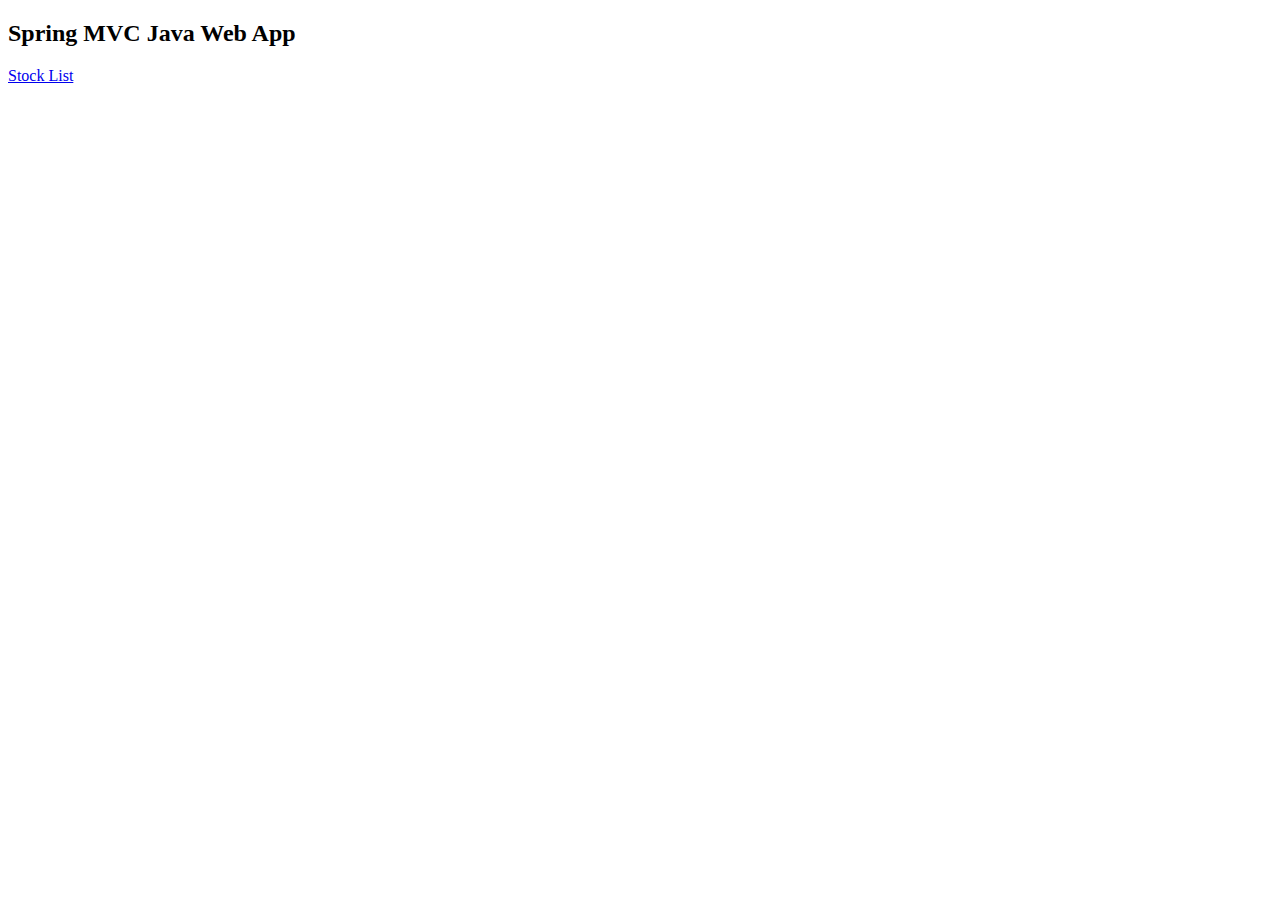
==== LabProj/src/main/resources/static/index.html @ cd6365a2 "first commit" ====
<!DOCTYPE HTML>
<html>
    <head>
        <title>Spring MVC Java Web App</title>
    </head>
    <body>
        <h2>Spring MVC Java Web App</h2>
        <p><a href="/stocks">Stock List</a></p>
    </body>
</html>
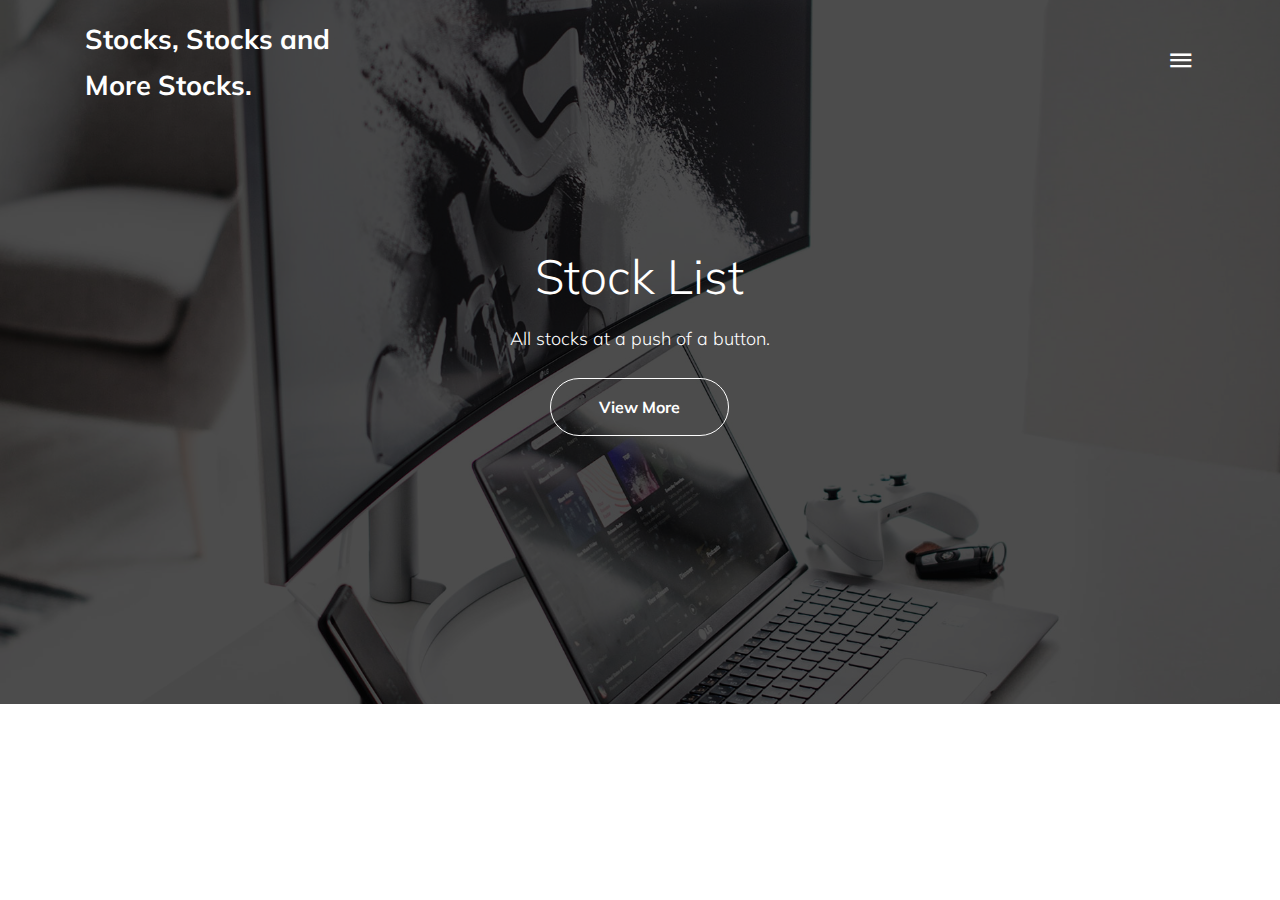
==== commit cc55b3f1: "added front end elements" ====
--- a/LabProj/src/main/resources/static/index.html
+++ b/LabProj/src/main/resources/static/index.html
@@ -1,10 +1,77 @@
 <!DOCTYPE HTML>
 <html>
     <head>
-        <title>Spring MVC Java Web App</title>
-    </head>
-    <body>
-        <h2>Spring MVC Java Web App</h2>
-        <p><a href="/stocks">Stock List</a></p>
+    <meta charset="utf-8">
+    <meta name="viewport" content="width=device-width, initial-scale=1, shrink-to-fit=no">
+
+    <link href="https://fonts.googleapis.com/css?family=Muli:400,700" rel="stylesheet">
+
+    <link rel="stylesheet" href="fonts/icomoon/style.css">
+
+    <link rel="stylesheet" href="css/bootstrap.min.css">
+    <link rel="stylesheet" href="css/bootstrap-datepicker.css">
+    <link rel="stylesheet" href="css/jquery.fancybox.min.css">
+    <link rel="stylesheet" href="css/owl.carousel.min.css">
+    <link rel="stylesheet" href="css/owl.theme.default.min.css">
+    <link rel="stylesheet" href="fonts/flaticon/font/flaticon.css">
+    <link rel="stylesheet" href="css/aos.css">
+
+    <!-- MAIN CSS -->
+    <link rel="stylesheet" href="css/style.css">
+
+  </head>
+
+  <body data-spy="scroll" data-target=".site-navbar-target" data-offset="300">
+
+    
+    <div class="site-wrap" id="home-section">
+
+      <div class="site-mobile-menu site-navbar-target">
+        <div class="site-mobile-menu-header">
+          <div class="site-mobile-menu-close mt-3">
+            <span class="icon-close2 js-menu-toggle"></span>
+          </div>
+        </div>
+        <div class="site-mobile-menu-body"></div>
+      </div>
+
+
+
+      <header class="site-navbar site-navbar-target" role="banner">
+
+        <div class="container">
+          <div class="row align-items-center position-relative">
+
+            <div class="col-3 ">
+              <div class="site-logo">
+                <a href="index.html" class="font-weight-bold">Stocks, Stocks and More Stocks.</a>
+              </div>
+            </div>
+
+            <div class="col-9  text-right">
+              
+
+              <span class="d-inline-block d-lg-block"><a href="#" class="text-white site-menu-toggle js-menu-toggle py-5 text-white"><span class="icon-menu h3 text-white"></span></a></span>
+
+            </div>
+            
+          </div>
+        </div>
+
+      </header>
+
+    <div class="ftco-blocks-cover-1">
+      <div class="site-section-cover overlay" style="background-image: url('images/hero_1.jpg')">
+        <div class="container">
+          <div class="row align-items-center justify-content-center">
+            <div class="col-md-7 text-center">
+              <h1 class="mb-4 text-white">Stock List</h1>
+              <p class="mb-4">All stocks at a push of a button.</p>
+              <p><a href="/stocks" class="btn btn-primary btn-outline-white py-3 px-5">View More</a></p>
+            </div>
+          </div>
+        </div>
+      </div>
+    </div>
     </body>
 </html>--- a/LabProj/src/main/resources/static/fonts/icomoon/style.css
+++ b/LabProj/src/main/resources/static/fonts/icomoon/style.css
@@ -0,0 +1,4919 @@
+@font-face {
+  font-family: 'icomoon';
+  src:  url('fonts/icomoon.eot?10si43');
+  src:  url('fonts/icomoon.eot?10si43#iefix') format('embedded-opentype'),
+    url('fonts/icomoon.ttf?10si43') format('truetype'),
+    url('fonts/icomoon.woff?10si43') format('woff'),
+    url('fonts/icomoon.svg?10si43#icomoon') format('svg');
+  font-weight: normal;
+  font-style: normal;
+}
+
+[class^="icon-"], [class*=" icon-"] {
+  /* use !important to prevent issues with browser extensions that change fonts */
+  font-family: 'icomoon' !important;
+  speak: none;
+  font-style: normal;
+  font-weight: normal;
+  font-variant: normal;
+  text-transform: none;
+  line-height: 1;
+
+  /* Better Font Rendering =========== */
+  -webkit-font-smoothing: antialiased;
+  -moz-osx-font-smoothing: grayscale;
+}
+
+.icon-asterisk:before {
+  content: "\f069";
+}
+.icon-plus:before {
+  content: "\f067";
+}
+.icon-question:before {
+  content: "\f128";
+}
+.icon-minus:before {
+  content: "\f068";
+}
+.icon-glass:before {
+  content: "\f000";
+}
+.icon-music:before {
+  content: "\f001";
+}
+.icon-search:before {
+  content: "\f002";
+}
+.icon-envelope-o:before {
+  content: "\f003";
+}
+.icon-heart:before {
+  content: "\f004";
+}
+.icon-star:before {
+  content: "\f005";
+}
+.icon-star-o:before {
+  content: "\f006";
+}
+.icon-user:before {
+  content: "\f007";
+}
+.icon-film:before {
+  content: "\f008";
+}
+.icon-th-large:before {
+  content: "\f009";
+}
+.icon-th:before {
+  content: "\f00a";
+}
+.icon-th-list:before {
+  content: "\f00b";
+}
+.icon-check:before {
+  content: "\f00c";
+}
+.icon-close:before {
+  content: "\f00d";
+}
+.icon-remove:before {
+  content: "\f00d";
+}
+.icon-times:before {
+  content: "\f00d";
+}
+.icon-search-plus:before {
+  content: "\f00e";
+}
+.icon-search-minus:before {
+  content: "\f010";
+}
+.icon-power-off:before {
+  content: "\f011";
+}
+.icon-signal:before {
+  content: "\f012";
+}
+.icon-cog:before {
+  content: "\f013";
+}
+.icon-gear:before {
+  content: "\f013";
+}
+.icon-trash-o:before {
+  content: "\f014";
+}
+.icon-home:before {
+  content: "\f015";
+}
+.icon-file-o:before {
+  content: "\f016";
+}
+.icon-clock-o:before {
+  content: "\f017";
+}
+.icon-road:before {
+  content: "\f018";
+}
+.icon-download:before {
+  content: "\f019";
+}
+.icon-arrow-circle-o-down:before {
+  content: "\f01a";
+}
+.icon-arrow-circle-o-up:before {
+  content: "\f01b";
+}
+.icon-inbox:before {
+  content: "\f01c";
+}
+.icon-play-circle-o:before {
+  content: "\f01d";
+}
+.icon-repeat:before {
+  content: "\f01e";
+}
+.icon-rotate-right:before {
+  content: "\f01e";
+}
+.icon-refresh:before {
+  content: "\f021";
+}
+.icon-list-alt:before {
+  content: "\f022";
+}
+.icon-lock:before {
+  content: "\f023";
+}
+.icon-flag:before {
+  content: "\f024";
+}
+.icon-headphones:before {
+  content: "\f025";
+}
+.icon-volume-off:before {
+  content: "\f026";
+}
+.icon-volume-down:before {
+  content: "\f027";
+}
+.icon-volume-up:before {
+  content: "\f028";
+}
+.icon-qrcode:before {
+  content: "\f029";
+}
+.icon-barcode:before {
+  content: "\f02a";
+}
+.icon-tag:before {
+  content: "\f02b";
+}
+.icon-tags:before {
+  content: "\f02c";
+}
+.icon-book:before {
+  content: "\f02d";
+}
+.icon-bookmark:before {
+  content: "\f02e";
+}
+.icon-print:before {
+  content: "\f02f";
+}
+.icon-camera:before {
+  content: "\f030";
+}
+.icon-font:before {
+  content: "\f031";
+}
+.icon-bold:before {
+  content: "\f032";
+}
+.icon-italic:before {
+  content: "\f033";
+}
+.icon-text-height:before {
+  content: "\f034";
+}
+.icon-text-width:before {
+  content: "\f035";
+}
+.icon-align-left:before {
+  content: "\f036";
+}
+.icon-align-center:before {
+  content: "\f037";
+}
+.icon-align-right:before {
+  content: "\f038";
+}
+.icon-align-justify:before {
+  content: "\f039";
+}
+.icon-list:before {
+  content: "\f03a";
+}
+.icon-dedent:before {
+  content: "\f03b";
+}
+.icon-outdent:before {
+  content: "\f03b";
+}
+.icon-indent:before {
+  content: "\f03c";
+}
+.icon-video-camera:before {
+  content: "\f03d";
+}
+.icon-image:before {
+  content: "\f03e";
+}
+.icon-photo:before {
+  content: "\f03e";
+}
+.icon-picture-o:before {
+  content: "\f03e";
+}
+.icon-pencil:before {
+  content: "\f040";
+}
+.icon-map-marker:before {
+  content: "\f041";
+}
+.icon-adjust:before {
+  content: "\f042";
+}
+.icon-tint:before {
+  content: "\f043";
+}
+.icon-edit:before {
+  content: "\f044";
+}
+.icon-pencil-square-o:before {
+  content: "\f044";
+}
+.icon-share-square-o:before {
+  content: "\f045";
+}
+.icon-check-square-o:before {
+  content: "\f046";
+}
+.icon-arrows:before {
+  content: "\f047";
+}
+.icon-step-backward:before {
+  content: "\f048";
+}
+.icon-fast-backward:before {
+  content: "\f049";
+}
+.icon-backward:before {
+  content: "\f04a";
+}
+.icon-play:before {
+  content: "\f04b";
+}
+.icon-pause:before {
+  content: "\f04c";
+}
+.icon-stop:before {
+  content: "\f04d";
+}
+.icon-forward:before {
+  content: "\f04e";
+}
+.icon-fast-forward:before {
+  content: "\f050";
+}
+.icon-step-forward:before {
+  content: "\f051";
+}
+.icon-eject:before {
+  content: "\f052";
+}
+.icon-chevron-left:before {
+  content: "\f053";
+}
+.icon-chevron-right:before {
+  content: "\f054";
+}
+.icon-plus-circle:before {
+  content: "\f055";
+}
+.icon-minus-circle:before {
+  content: "\f056";
+}
+.icon-times-circle:before {
+  content: "\f057";
+}
+.icon-check-circle:before {
+  content: "\f058";
+}
+.icon-question-circle:before {
+  content: "\f059";
+}
+.icon-info-circle:before {
+  content: "\f05a";
+}
+.icon-crosshairs:before {
+  content: "\f05b";
+}
+.icon-times-circle-o:before {
+  content: "\f05c";
+}
+.icon-check-circle-o:before {
+  content: "\f05d";
+}
+.icon-ban:before {
+  content: "\f05e";
+}
+.icon-arrow-left:before {
+  content: "\f060";
+}
+.icon-arrow-right:before {
+  content: "\f061";
+}
+.icon-arrow-up:before {
+  content: "\f062";
+}
+.icon-arrow-down:before {
+  content: "\f063";
+}
+.icon-mail-forward:before {
+  content: "\f064";
+}
+.icon-share:before {
+  content: "\f064";
+}
+.icon-expand:before {
+  content: "\f065";
+}
+.icon-compress:before {
+  content: "\f066";
+}
+.icon-exclamation-circle:before {
+  content: "\f06a";
+}
+.icon-gift:before {
+  content: "\f06b";
+}
+.icon-leaf:before {
+  content: "\f06c";
+}
+.icon-fire:before {
+  content: "\f06d";
+}
+.icon-eye:before {
+  content: "\f06e";
+}
+.icon-eye-slash:before {
+  content: "\f070";
+}
+.icon-exclamation-triangle:before {
+  content: "\f071";
+}
+.icon-warning:before {
+  content: "\f071";
+}
+.icon-plane:before {
+  content: "\f072";
+}
+.icon-calendar:before {
+  content: "\f073";
+}
+.icon-random:before {
+  content: "\f074";
+}
+.icon-comment:before {
+  content: "\f075";
+}
+.icon-magnet:before {
+  content: "\f076";
+}
+.icon-chevron-up:before {
+  content: "\f077";
+}
+.icon-chevron-down:before {
+  content: "\f078";
+}
+.icon-retweet:before {
+  content: "\f079";
+}
+.icon-shopping-cart:before {
+  content: "\f07a";
+}
+.icon-folder:before {
+  content: "\f07b";
+}
+.icon-folder-open:before {
+  content: "\f07c";
+}
+.icon-arrows-v:before {
+  content: "\f07d";
+}
+.icon-arrows-h:before {
+  content: "\f07e";
+}
+.icon-bar-chart:before {
+  content: "\f080";
+}
+.icon-bar-chart-o:before {
+  content: "\f080";
+}
+.icon-twitter-square:before {
+  content: "\f081";
+}
+.icon-facebook-square:before {
+  content: "\f082";
+}
+.icon-camera-retro:before {
+  content: "\f083";
+}
+.icon-key:before {
+  content: "\f084";
+}
+.icon-cogs:before {
+  content: "\f085";
+}
+.icon-gears:before {
+  content: "\f085";
+}
+.icon-comments:before {
+  content: "\f086";
+}
+.icon-thumbs-o-up:before {
+  content: "\f087";
+}
+.icon-thumbs-o-down:before {
+  content: "\f088";
+}
+.icon-star-half:before {
+  content: "\f089";
+}
+.icon-heart-o:before {
+  content: "\f08a";
+}
+.icon-sign-out:before {
+  content: "\f08b";
+}
+.icon-linkedin-square:before {
+  content: "\f08c";
+}
+.icon-thumb-tack:before {
+  content: "\f08d";
+}
+.icon-external-link:before {
+  content: "\f08e";
+}
+.icon-sign-in:before {
+  content: "\f090";
+}
+.icon-trophy:before {
+  content: "\f091";
+}
+.icon-github-square:before {
+  content: "\f092";
+}
+.icon-upload:before {
+  content: "\f093";
+}
+.icon-lemon-o:before {
+  content: "\f094";
+}
+.icon-phone:before {
+  content: "\f095";
+}
+.icon-square-o:before {
+  content: "\f096";
+}
+.icon-bookmark-o:before {
+  content: "\f097";
+}
+.icon-phone-square:before {
+  content: "\f098";
+}
+.icon-twitter:before {
+  content: "\f099";
+}
+.icon-facebook:before {
+  content: "\f09a";
+}
+.icon-facebook-f:before {
+  content: "\f09a";
+}
+.icon-github:before {
+  content: "\f09b";
+}
+.icon-unlock:before {
+  content: "\f09c";
+}
+.icon-credit-card:before {
+  content: "\f09d";
+}
+.icon-feed:before {
+  content: "\f09e";
+}
+.icon-rss:before {
+  content: "\f09e";
+}
+.icon-hdd-o:before {
+  content: "\f0a0";
+}
+.icon-bullhorn:before {
+  content: "\f0a1";
+}
+.icon-bell-o:before {
+  content: "\f0a2";
+}
+.icon-certificate:before {
+  content: "\f0a3";
+}
+.icon-hand-o-right:before {
+  content: "\f0a4";
+}
+.icon-hand-o-left:before {
+  content: "\f0a5";
+}
+.icon-hand-o-up:before {
+  content: "\f0a6";
+}
+.icon-hand-o-down:before {
+  content: "\f0a7";
+}
+.icon-arrow-circle-left:before {
+  content: "\f0a8";
+}
+.icon-arrow-circle-right:before {
+  content: "\f0a9";
+}
+.icon-arrow-circle-up:before {
+  content: "\f0aa";
+}
+.icon-arrow-circle-down:before {
+  content: "\f0ab";
+}
+.icon-globe:before {
+  content: "\f0ac";
+}
+.icon-wrench:before {
+  content: "\f0ad";
+}
+.icon-tasks:before {
+  content: "\f0ae";
+}
+.icon-filter:before {
+  content: "\f0b0";
+}
+.icon-briefcase:before {
+  content: "\f0b1";
+}
+.icon-arrows-alt:before {
+  content: "\f0b2";
+}
+.icon-group:before {
+  content: "\f0c0";
+}
+.icon-users:before {
+  content: "\f0c0";
+}
+.icon-chain:before {
+  content: "\f0c1";
+}
+.icon-link:before {
+  content: "\f0c1";
+}
+.icon-cloud:before {
+  content: "\f0c2";
+}
+.icon-flask:before {
+  content: "\f0c3";
+}
+.icon-cut:before {
+  content: "\f0c4";
+}
+.icon-scissors:before {
+  content: "\f0c4";
+}
+.icon-copy:before {
+  content: "\f0c5";
+}
+.icon-files-o:before {
+  content: "\f0c5";
+}
+.icon-paperclip:before {
+  content: "\f0c6";
+}
+.icon-floppy-o:before {
+  content: "\f0c7";
+}
+.icon-save:before {
+  content: "\f0c7";
+}
+.icon-square:before {
+  content: "\f0c8";
+}
+.icon-bars:before {
+  content: "\f0c9";
+}
+.icon-navicon:before {
+  content: "\f0c9";
+}
+.icon-reorder:before {
+  content: "\f0c9";
+}
+.icon-list-ul:before {
+  content: "\f0ca";
+}
+.icon-list-ol:before {
+  content: "\f0cb";
+}
+.icon-strikethrough:before {
+  content: "\f0cc";
+}
+.icon-underline:before {
+  content: "\f0cd";
+}
+.icon-table:before {
+  content: "\f0ce";
+}
+.icon-magic:before {
+  content: "\f0d0";
+}
+.icon-truck:before {
+  content: "\f0d1";
+}
+.icon-pinterest:before {
+  content: "\f0d2";
+}
+.icon-pinterest-square:before {
+  content: "\f0d3";
+}
+.icon-google-plus-square:before {
+  content: "\f0d4";
+}
+.icon-google-plus:before {
+  content: "\f0d5";
+}
+.icon-money:before {
+  content: "\f0d6";
+}
+.icon-caret-down:before {
+  content: "\f0d7";
+}
+.icon-caret-up:before {
+  content: "\f0d8";
+}
+.icon-caret-left:before {
+  content: "\f0d9";
+}
+.icon-caret-right:before {
+  content: "\f0da";
+}
+.icon-columns:before {
+  content: "\f0db";
+}
+.icon-sort:before {
+  content: "\f0dc";
+}
+.icon-unsorted:before {
+  content: "\f0dc";
+}
+.icon-sort-desc:before {
+  content: "\f0dd";
+}
+.icon-sort-down:before {
+  content: "\f0dd";
+}
+.icon-sort-asc:before {
+  content: "\f0de";
+}
+.icon-sort-up:before {
+  content: "\f0de";
+}
+.icon-envelope:before {
+  content: "\f0e0";
+}
+.icon-linkedin:before {
+  content: "\f0e1";
+}
+.icon-rotate-left:before {
+  content: "\f0e2";
+}
+.icon-undo:before {
+  content: "\f0e2";
+}
+.icon-gavel:before {
+  content: "\f0e3";
+}
+.icon-legal:before {
+  content: "\f0e3";
+}
+.icon-dashboard:before {
+  content: "\f0e4";
+}
+.icon-tachometer:before {
+  content: "\f0e4";
+}
+.icon-comment-o:before {
+  content: "\f0e5";
+}
+.icon-comments-o:before {
+  content: "\f0e6";
+}
+.icon-bolt:before {
+  content: "\f0e7";
+}
+.icon-flash:before {
+  content: "\f0e7";
+}
+.icon-sitemap:before {
+  content: "\f0e8";
+}
+.icon-umbrella:before {
+  content: "\f0e9";
+}
+.icon-clipboard:before {
+  content: "\f0ea";
+}
+.icon-paste:before {
+  content: "\f0ea";
+}
+.icon-lightbulb-o:before {
+  content: "\f0eb";
+}
+.icon-exchange:before {
+  content: "\f0ec";
+}
+.icon-cloud-download:before {
+  content: "\f0ed";
+}
+.icon-cloud-upload:before {
+  content: "\f0ee";
+}
+.icon-user-md:before {
+  content: "\f0f0";
+}
+.icon-stethoscope:before {
+  content: "\f0f1";
+}
+.icon-suitcase:before {
+  content: "\f0f2";
+}
+.icon-bell:before {
+  content: "\f0f3";
+}
+.icon-coffee:before {
+  content: "\f0f4";
+}
+.icon-cutlery:before {
+  content: "\f0f5";
+}
+.icon-file-text-o:before {
+  content: "\f0f6";
+}
+.icon-building-o:before {
+  content: "\f0f7";
+}
+.icon-hospital-o:before {
+  content: "\f0f8";
+}
+.icon-ambulance:before {
+  content: "\f0f9";
+}
+.icon-medkit:before {
+  content: "\f0fa";
+}
+.icon-fighter-jet:before {
+  content: "\f0fb";
+}
+.icon-beer:before {
+  content: "\f0fc";
+}
+.icon-h-square:before {
+  content: "\f0fd";
+}
+.icon-plus-square:before {
+  content: "\f0fe";
+}
+.icon-angle-double-left:before {
+  content: "\f100";
+}
+.icon-angle-double-right:before {
+  content: "\f101";
+}
+.icon-angle-double-up:before {
+  content: "\f102";
+}
+.icon-angle-double-down:before {
+  content: "\f103";
+}
+.icon-angle-left:before {
+  content: "\f104";
+}
+.icon-angle-right:before {
+  content: "\f105";
+}
+.icon-angle-up:before {
+  content: "\f106";
+}
+.icon-angle-down:before {
+  content: "\f107";
+}
+.icon-desktop:before {
+  content: "\f108";
+}
+.icon-laptop:before {
+  content: "\f109";
+}
+.icon-tablet:before {
+  content: "\f10a";
+}
+.icon-mobile:before {
+  content: "\f10b";
+}
+.icon-mobile-phone:before {
+  content: "\f10b";
+}
+.icon-circle-o:before {
+  content: "\f10c";
+}
+.icon-quote-left:before {
+  content: "\f10d";
+}
+.icon-quote-right:before {
+  content: "\f10e";
+}
+.icon-spinner:before {
+  content: "\f110";
+}
+.icon-circle:before {
+  content: "\f111";
+}
+.icon-mail-reply:before {
+  content: "\f112";
+}
+.icon-reply:before {
+  content: "\f112";
+}
+.icon-github-alt:before {
+  content: "\f113";
+}
+.icon-folder-o:before {
+  content: "\f114";
+}
+.icon-folder-open-o:before {
+  content: "\f115";
+}
+.icon-smile-o:before {
+  content: "\f118";
+}
+.icon-frown-o:before {
+  content: "\f119";
+}
+.icon-meh-o:before {
+  content: "\f11a";
+}
+.icon-gamepad:before {
+  content: "\f11b";
+}
+.icon-keyboard-o:before {
+  content: "\f11c";
+}
+.icon-flag-o:before {
+  content: "\f11d";
+}
+.icon-flag-checkered:before {
+  content: "\f11e";
+}
+.icon-terminal:before {
+  content: "\f120";
+}
+.icon-code:before {
+  content: "\f121";
+}
+.icon-mail-reply-all:before {
+  content: "\f122";
+}
+.icon-reply-all:before {
+  content: "\f122";
+}
+.icon-star-half-empty:before {
+  content: "\f123";
+}
+.icon-star-half-full:before {
+  content: "\f123";
+}
+.icon-star-half-o:before {
+  content: "\f123";
+}
+.icon-location-arrow:before {
+  content: "\f124";
+}
+.icon-crop:before {
+  content: "\f125";
+}
+.icon-code-fork:before {
+  content: "\f126";
+}
+.icon-chain-broken:before {
+  content: "\f127";
+}
+.icon-unlink:before {
+  content: "\f127";
+}
+.icon-info:before {
+  content: "\f129";
+}
+.icon-exclamation:before {
+  content: "\f12a";
+}
+.icon-superscript:before {
+  content: "\f12b";
+}
+.icon-subscript:before {
+  content: "\f12c";
+}
+.icon-eraser:before {
+  content: "\f12d";
+}
+.icon-puzzle-piece:before {
+  content: "\f12e";
+}
+.icon-microphone:before {
+  content: "\f130";
+}
+.icon-microphone-slash:before {
+  content: "\f131";
+}
+.icon-shield:before {
+  content: "\f132";
+}
+.icon-calendar-o:before {
+  content: "\f133";
+}
+.icon-fire-extinguisher:before {
+  content: "\f134";
+}
+.icon-rocket:before {
+  content: "\f135";
+}
+.icon-maxcdn:before {
+  content: "\f136";
+}
+.icon-chevron-circle-left:before {
+  content: "\f137";
+}
+.icon-chevron-circle-right:before {
+  content: "\f138";
+}
+.icon-chevron-circle-up:before {
+  content: "\f139";
+}
+.icon-chevron-circle-down:before {
+  content: "\f13a";
+}
+.icon-html5:before {
+  content: "\f13b";
+}
+.icon-css3:before {
+  content: "\f13c";
+}
+.icon-anchor:before {
+  content: "\f13d";
+}
+.icon-unlock-alt:before {
+  content: "\f13e";
+}
+.icon-bullseye:before {
+  content: "\f140";
+}
+.icon-ellipsis-h:before {
+  content: "\f141";
+}
+.icon-ellipsis-v:before {
+  content: "\f142";
+}
+.icon-rss-square:before {
+  content: "\f143";
+}
+.icon-play-circle:before {
+  content: "\f144";
+}
+.icon-ticket:before {
+  content: "\f145";
+}
+.icon-minus-square:before {
+  content: "\f146";
+}
+.icon-minus-square-o:before {
+  content: "\f147";
+}
+.icon-level-up:before {
+  content: "\f148";
+}
+.icon-level-down:before {
+  content: "\f149";
+}
+.icon-check-square:before {
+  content: "\f14a";
+}
+.icon-pencil-square:before {
+  content: "\f14b";
+}
+.icon-external-link-square:before {
+  content: "\f14c";
+}
+.icon-share-square:before {
+  content: "\f14d";
+}
+.icon-compass:before {
+  content: "\f14e";
+}
+.icon-caret-square-o-down:before {
+  content: "\f150";
+}
+.icon-toggle-down:before {
+  content: "\f150";
+}
+.icon-caret-square-o-up:before {
+  content: "\f151";
+}
+.icon-toggle-up:before {
+  content: "\f151";
+}
+.icon-caret-square-o-right:before {
+  content: "\f152";
+}
+.icon-toggle-right:before {
+  content: "\f152";
+}
+.icon-eur:before {
+  content: "\f153";
+}
+.icon-euro:before {
+  content: "\f153";
+}
+.icon-gbp:before {
+  content: "\f154";
+}
+.icon-dollar:before {
+  content: "\f155";
+}
+.icon-usd:before {
+  content: "\f155";
+}
+.icon-inr:before {
+  content: "\f156";
+}
+.icon-rupee:before {
+  content: "\f156";
+}
+.icon-cny:before {
+  content: "\f157";
+}
+.icon-jpy:before {
+  content: "\f157";
+}
+.icon-rmb:before {
+  content: "\f157";
+}
+.icon-yen:before {
+  content: "\f157";
+}
+.icon-rouble:before {
+  content: "\f158";
+}
+.icon-rub:before {
+  content: "\f158";
+}
+.icon-ruble:before {
+  content: "\f158";
+}
+.icon-krw:before {
+  content: "\f159";
+}
+.icon-won:before {
+  content: "\f159";
+}
+.icon-bitcoin:before {
+  content: "\f15a";
+}
+.icon-btc:before {
+  content: "\f15a";
+}
+.icon-file:before {
+  content: "\f15b";
+}
+.icon-file-text:before {
+  content: "\f15c";
+}
+.icon-sort-alpha-asc:before {
+  content: "\f15d";
+}
+.icon-sort-alpha-desc:before {
+  content: "\f15e";
+}
+.icon-sort-amount-asc:before {
+  content: "\f160";
+}
+.icon-sort-amount-desc:before {
+  content: "\f161";
+}
+.icon-sort-numeric-asc:before {
+  content: "\f162";
+}
+.icon-sort-numeric-desc:before {
+  content: "\f163";
+}
+.icon-thumbs-up:before {
+  content: "\f164";
+}
+.icon-thumbs-down:before {
+  content: "\f165";
+}
+.icon-youtube-square:before {
+  content: "\f166";
+}
+.icon-youtube:before {
+  content: "\f167";
+}
+.icon-xing:before {
+  content: "\f168";
+}
+.icon-xing-square:before {
+  content: "\f169";
+}
+.icon-youtube-play:before {
+  content: "\f16a";
+}
+.icon-dropbox:before {
+  content: "\f16b";
+}
+.icon-stack-overflow:before {
+  content: "\f16c";
+}
+.icon-instagram:before {
+  content: "\f16d";
+}
+.icon-flickr:before {
+  content: "\f16e";
+}
+.icon-adn:before {
+  content: "\f170";
+}
+.icon-bitbucket:before {
+  content: "\f171";
+}
+.icon-bitbucket-square:before {
+  content: "\f172";
+}
+.icon-tumblr:before {
+  content: "\f173";
+}
+.icon-tumblr-square:before {
+  content: "\f174";
+}
+.icon-long-arrow-down:before {
+  content: "\f175";
+}
+.icon-long-arrow-up:before {
+  content: "\f176";
+}
+.icon-long-arrow-left:before {
+  content: "\f177";
+}
+.icon-long-arrow-right:before {
+  content: "\f178";
+}
+.icon-apple:before {
+  content: "\f179";
+}
+.icon-windows:before {
+  content: "\f17a";
+}
+.icon-android:before {
+  content: "\f17b";
+}
+.icon-linux:before {
+  content: "\f17c";
+}
+.icon-dribbble:before {
+  content: "\f17d";
+}
+.icon-skype:before {
+  content: "\f17e";
+}
+.icon-foursquare:before {
+  content: "\f180";
+}
+.icon-trello:before {
+  content: "\f181";
+}
+.icon-female:before {
+  content: "\f182";
+}
+.icon-male:before {
+  content: "\f183";
+}
+.icon-gittip:before {
+  content: "\f184";
+}
+.icon-gratipay:before {
+  content: "\f184";
+}
+.icon-sun-o:before {
+  content: "\f185";
+}
+.icon-moon-o:before {
+  content: "\f186";
+}
+.icon-archive:before {
+  content: "\f187";
+}
+.icon-bug:before {
+  content: "\f188";
+}
+.icon-vk:before {
+  content: "\f189";
+}
+.icon-weibo:before {
+  content: "\f18a";
+}
+.icon-renren:before {
+  content: "\f18b";
+}
+.icon-pagelines:before {
+  content: "\f18c";
+}
+.icon-stack-exchange:before {
+  content: "\f18d";
+}
+.icon-arrow-circle-o-right:before {
+  content: "\f18e";
+}
+.icon-arrow-circle-o-left:before {
+  content: "\f190";
+}
+.icon-caret-square-o-left:before {
+  content: "\f191";
+}
+.icon-toggle-left:before {
+  content: "\f191";
+}
+.icon-dot-circle-o:before {
+  content: "\f192";
+}
+.icon-wheelchair:before {
+  content: "\f193";
+}
+.icon-vimeo-square:before {
+  content: "\f194";
+}
+.icon-try:before {
+  content: "\f195";
+}
+.icon-turkish-lira:before {
+  content: "\f195";
+}
+.icon-plus-square-o:before {
+  content: "\f196";
+}
+.icon-space-shuttle:before {
+  content: "\f197";
+}
+.icon-slack:before {
+  content: "\f198";
+}
+.icon-envelope-square:before {
+  content: "\f199";
+}
+.icon-wordpress:before {
+  content: "\f19a";
+}
+.icon-openid:before {
+  content: "\f19b";
+}
+.icon-bank:before {
+  content: "\f19c";
+}
+.icon-institution:before {
+  content: "\f19c";
+}
+.icon-university:before {
+  content: "\f19c";
+}
+.icon-graduation-cap:before {
+  content: "\f19d";
+}
+.icon-mortar-board:before {
+  content: "\f19d";
+}
+.icon-yahoo:before {
+  content: "\f19e";
+}
+.icon-google:before {
+  content: "\f1a0";
+}
+.icon-reddit:before {
+  content: "\f1a1";
+}
+.icon-reddit-square:before {
+  content: "\f1a2";
+}
+.icon-stumbleupon-circle:before {
+  content: "\f1a3";
+}
+.icon-stumbleupon:before {
+  content: "\f1a4";
+}
+.icon-delicious:before {
+  content: "\f1a5";
+}
+.icon-digg:before {
+  content: "\f1a6";
+}
+.icon-pied-piper-pp:before {
+  content: "\f1a7";
+}
+.icon-pied-piper-alt:before {
+  content: "\f1a8";
+}
+.icon-drupal:before {
+  content: "\f1a9";
+}
+.icon-joomla:before {
+  content: "\f1aa";
+}
+.icon-language:before {
+  content: "\f1ab";
+}
+.icon-fax:before {
+  content: "\f1ac";
+}
+.icon-building:before {
+  content: "\f1ad";
+}
+.icon-child:before {
+  content: "\f1ae";
+}
+.icon-paw:before {
+  content: "\f1b0";
+}
+.icon-spoon:before {
+  content: "\f1b1";
+}
+.icon-cube:before {
+  content: "\f1b2";
+}
+.icon-cubes:before {
+  content: "\f1b3";
+}
+.icon-behance:before {
+  content: "\f1b4";
+}
+.icon-behance-square:before {
+  content: "\f1b5";
+}
+.icon-steam:before {
+  content: "\f1b6";
+}
+.icon-steam-square:before {
+  content: "\f1b7";
+}
+.icon-recycle:before {
+  content: "\f1b8";
+}
+.icon-automobile:before {
+  content: "\f1b9";
+}
+.icon-car:before {
+  content: "\f1b9";
+}
+.icon-cab:before {
+  content: "\f1ba";
+}
+.icon-taxi:before {
+  content: "\f1ba";
+}
+.icon-tree:before {
+  content: "\f1bb";
+}
+.icon-spotify:before {
+  content: "\f1bc";
+}
+.icon-deviantart:before {
+  content: "\f1bd";
+}
+.icon-soundcloud:before {
+  content: "\f1be";
+}
+.icon-database:before {
+  content: "\f1c0";
+}
+.icon-file-pdf-o:before {
+  content: "\f1c1";
+}
+.icon-file-word-o:before {
+  content: "\f1c2";
+}
+.icon-file-excel-o:before {
+  content: "\f1c3";
+}
+.icon-file-powerpoint-o:before {
+  content: "\f1c4";
+}
+.icon-file-image-o:before {
+  content: "\f1c5";
+}
+.icon-file-photo-o:before {
+  content: "\f1c5";
+}
+.icon-file-picture-o:before {
+  content: "\f1c5";
+}
+.icon-file-archive-o:before {
+  content: "\f1c6";
+}
+.icon-file-zip-o:before {
+  content: "\f1c6";
+}
+.icon-file-audio-o:before {
+  content: "\f1c7";
+}
+.icon-file-sound-o:before {
+  content: "\f1c7";
+}
+.icon-file-movie-o:before {
+  content: "\f1c8";
+}
+.icon-file-video-o:before {
+  content: "\f1c8";
+}
+.icon-file-code-o:before {
+  content: "\f1c9";
+}
+.icon-vine:before {
+  content: "\f1ca";
+}
+.icon-codepen:before {
+  content: "\f1cb";
+}
+.icon-jsfiddle:before {
+  content: "\f1cc";
+}
+.icon-life-bouy:before {
+  content: "\f1cd";
+}
+.icon-life-buoy:before {
+  content: "\f1cd";
+}
+.icon-life-ring:before {
+  content: "\f1cd";
+}
+.icon-life-saver:before {
+  content: "\f1cd";
+}
+.icon-support:before {
+  content: "\f1cd";
+}
+.icon-circle-o-notch:before {
+  content: "\f1ce";
+}
+.icon-ra:before {
+  content: "\f1d0";
+}
+.icon-rebel:before {
+  content: "\f1d0";
+}
+.icon-resistance:before {
+  content: "\f1d0";
+}
+.icon-empire:before {
+  content: "\f1d1";
+}
+.icon-ge:before {
+  content: "\f1d1";
+}
+.icon-git-square:before {
+  content: "\f1d2";
+}
+.icon-git:before {
+  content: "\f1d3";
+}
+.icon-hacker-news:before {
+  content: "\f1d4";
+}
+.icon-y-combinator-square:before {
+  content: "\f1d4";
+}
+.icon-yc-square:before {
+  content: "\f1d4";
+}
+.icon-tencent-weibo:before {
+  content: "\f1d5";
+}
+.icon-qq:before {
+  content: "\f1d6";
+}
+.icon-wechat:before {
+  content: "\f1d7";
+}
+.icon-weixin:before {
+  content: "\f1d7";
+}
+.icon-paper-plane:before {
+  content: "\f1d8";
+}
+.icon-send:before {
+  content: "\f1d8";
+}
+.icon-paper-plane-o:before {
+  content: "\f1d9";
+}
+.icon-send-o:before {
+  content: "\f1d9";
+}
+.icon-history:before {
+  content: "\f1da";
+}
+.icon-circle-thin:before {
+  content: "\f1db";
+}
+.icon-header:before {
+  content: "\f1dc";
+}
+.icon-paragraph:before {
+  content: "\f1dd";
+}
+.icon-sliders:before {
+  content: "\f1de";
+}
+.icon-share-alt:before {
+  content: "\f1e0";
+}
+.icon-share-alt-square:before {
+  content: "\f1e1";
+}
+.icon-bomb:before {
+  content: "\f1e2";
+}
+.icon-futbol-o:before {
+  content: "\f1e3";
+}
+.icon-soccer-ball-o:before {
+  content: "\f1e3";
+}
+.icon-tty:before {
+  content: "\f1e4";
+}
+.icon-binoculars:before {
+  content: "\f1e5";
+}
+.icon-plug:before {
+  content: "\f1e6";
+}
+.icon-slideshare:before {
+  content: "\f1e7";
+}
+.icon-twitch:before {
+  content: "\f1e8";
+}
+.icon-yelp:before {
+  content: "\f1e9";
+}
+.icon-newspaper-o:before {
+  content: "\f1ea";
+}
+.icon-wifi:before {
+  content: "\f1eb";
+}
+.icon-calculator:before {
+  content: "\f1ec";
+}
+.icon-paypal:before {
+  content: "\f1ed";
+}
+.icon-google-wallet:before {
+  content: "\f1ee";
+}
+.icon-cc-visa:before {
+  content: "\f1f0";
+}
+.icon-cc-mastercard:before {
+  content: "\f1f1";
+}
+.icon-cc-discover:before {
+  content: "\f1f2";
+}
+.icon-cc-amex:before {
+  content: "\f1f3";
+}
+.icon-cc-paypal:before {
+  content: "\f1f4";
+}
+.icon-cc-stripe:before {
+  content: "\f1f5";
+}
+.icon-bell-slash:before {
+  content: "\f1f6";
+}
+.icon-bell-slash-o:before {
+  content: "\f1f7";
+}
+.icon-trash:before {
+  content: "\f1f8";
+}
+.icon-copyright:before {
+  content: "\f1f9";
+}
+.icon-at:before {
+  content: "\f1fa";
+}
+.icon-eyedropper:before {
+  content: "\f1fb";
+}
+.icon-paint-brush:before {
+  content: "\f1fc";
+}
+.icon-birthday-cake:before {
+  content: "\f1fd";
+}
+.icon-area-chart:before {
+  content: "\f1fe";
+}
+.icon-pie-chart:before {
+  content: "\f200";
+}
+.icon-line-chart:before {
+  content: "\f201";
+}
+.icon-lastfm:before {
+  content: "\f202";
+}
+.icon-lastfm-square:before {
+  content: "\f203";
+}
+.icon-toggle-off:before {
+  content: "\f204";
+}
+.icon-toggle-on:before {
+  content: "\f205";
+}
+.icon-bicycle:before {
+  content: "\f206";
+}
+.icon-bus:before {
+  content: "\f207";
+}
+.icon-ioxhost:before {
+  content: "\f208";
+}
+.icon-angellist:before {
+  content: "\f209";
+}
+.icon-cc:before {
+  content: "\f20a";
+}
+.icon-ils:before {
+  content: "\f20b";
+}
+.icon-shekel:before {
+  content: "\f20b";
+}
+.icon-sheqel:before {
+  content: "\f20b";
+}
+.icon-meanpath:before {
+  content: "\f20c";
+}
+.icon-buysellads:before {
+  content: "\f20d";
+}
+.icon-connectdevelop:before {
+  content: "\f20e";
+}
+.icon-dashcube:before {
+  content: "\f210";
+}
+.icon-forumbee:before {
+  content: "\f211";
+}
+.icon-leanpub:before {
+  content: "\f212";
+}
+.icon-sellsy:before {
+  content: "\f213";
+}
+.icon-shirtsinbulk:before {
+  content: "\f214";
+}
+.icon-simplybuilt:before {
+  content: "\f215";
+}
+.icon-skyatlas:before {
+  content: "\f216";
+}
+.icon-cart-plus:before {
+  content: "\f217";
+}
+.icon-cart-arrow-down:before {
+  content: "\f218";
+}
+.icon-diamond:before {
+  content: "\f219";
+}
+.icon-ship:before {
+  content: "\f21a";
+}
+.icon-user-secret:before {
+  content: "\f21b";
+}
+.icon-motorcycle:before {
+  content: "\f21c";
+}
+.icon-street-view:before {
+  content: "\f21d";
+}
+.icon-heartbeat:before {
+  content: "\f21e";
+}
+.icon-venus:before {
+  content: "\f221";
+}
+.icon-mars:before {
+  content: "\f222";
+}
+.icon-mercury:before {
+  content: "\f223";
+}
+.icon-intersex:before {
+  content: "\f224";
+}
+.icon-transgender:before {
+  content: "\f224";
+}
+.icon-transgender-alt:before {
+  content: "\f225";
+}
+.icon-venus-double:before {
+  content: "\f226";
+}
+.icon-mars-double:before {
+  content: "\f227";
+}
+.icon-venus-mars:before {
+  content: "\f228";
+}
+.icon-mars-stroke:before {
+  content: "\f229";
+}
+.icon-mars-stroke-v:before {
+  content: "\f22a";
+}
+.icon-mars-stroke-h:before {
+  content: "\f22b";
+}
+.icon-neuter:before {
+  content: "\f22c";
+}
+.icon-genderless:before {
+  content: "\f22d";
+}
+.icon-facebook-official:before {
+  content: "\f230";
+}
+.icon-pinterest-p:before {
+  content: "\f231";
+}
+.icon-whatsapp:before {
+  content: "\f232";
+}
+.icon-server:before {
+  content: "\f233";
+}
+.icon-user-plus:before {
+  content: "\f234";
+}
+.icon-user-times:before {
+  content: "\f235";
+}
+.icon-bed:before {
+  content: "\f236";
+}
+.icon-hotel:before {
+  content: "\f236";
+}
+.icon-viacoin:before {
+  content: "\f237";
+}
+.icon-train:before {
+  content: "\f238";
+}
+.icon-subway:before {
+  content: "\f239";
+}
+.icon-medium:before {
+  content: "\f23a";
+}
+.icon-y-combinator:before {
+  content: "\f23b";
+}
+.icon-yc:before {
+  content: "\f23b";
+}
+.icon-optin-monster:before {
+  content: "\f23c";
+}
+.icon-opencart:before {
+  content: "\f23d";
+}
+.icon-expeditedssl:before {
+  content: "\f23e";
+}
+.icon-battery:before {
+  content: "\f240";
+}
+.icon-battery-4:before {
+  content: "\f240";
+}
+.icon-battery-full:before {
+  content: "\f240";
+}
+.icon-battery-3:before {
+  content: "\f241";
+}
+.icon-battery-three-quarters:before {
+  content: "\f241";
+}
+.icon-battery-2:before {
+  content: "\f242";
+}
+.icon-battery-half:before {
+  content: "\f242";
+}
+.icon-battery-1:before {
+  content: "\f243";
+}
+.icon-battery-quarter:before {
+  content: "\f243";
+}
+.icon-battery-0:before {
+  content: "\f244";
+}
+.icon-battery-empty:before {
+  content: "\f244";
+}
+.icon-mouse-pointer:before {
+  content: "\f245";
+}
+.icon-i-cursor:before {
+  content: "\f246";
+}
+.icon-object-group:before {
+  content: "\f247";
+}
+.icon-object-ungroup:before {
+  content: "\f248";
+}
+.icon-sticky-note:before {
+  content: "\f249";
+}
+.icon-sticky-note-o:before {
+  content: "\f24a";
+}
+.icon-cc-jcb:before {
+  content: "\f24b";
+}
+.icon-cc-diners-club:before {
+  content: "\f24c";
+}
+.icon-clone:before {
+  content: "\f24d";
+}
+.icon-balance-scale:before {
+  content: "\f24e";
+}
+.icon-hourglass-o:before {
+  content: "\f250";
+}
+.icon-hourglass-1:before {
+  content: "\f251";
+}
+.icon-hourglass-start:before {
+  content: "\f251";
+}
+.icon-hourglass-2:before {
+  content: "\f252";
+}
+.icon-hourglass-half:before {
+  content: "\f252";
+}
+.icon-hourglass-3:before {
+  content: "\f253";
+}
+.icon-hourglass-end:before {
+  content: "\f253";
+}
+.icon-hourglass:before {
+  content: "\f254";
+}
+.icon-hand-grab-o:before {
+  content: "\f255";
+}
+.icon-hand-rock-o:before {
+  content: "\f255";
+}
+.icon-hand-paper-o:before {
+  content: "\f256";
+}
+.icon-hand-stop-o:before {
+  content: "\f256";
+}
+.icon-hand-scissors-o:before {
+  content: "\f257";
+}
+.icon-hand-lizard-o:before {
+  content: "\f258";
+}
+.icon-hand-spock-o:before {
+  content: "\f259";
+}
+.icon-hand-pointer-o:before {
+  content: "\f25a";
+}
+.icon-hand-peace-o:before {
+  content: "\f25b";
+}
+.icon-trademark:before {
+  content: "\f25c";
+}
+.icon-registered:before {
+  content: "\f25d";
+}
+.icon-creative-commons:before {
+  content: "\f25e";
+}
+.icon-gg:before {
+  content: "\f260";
+}
+.icon-gg-circle:before {
+  content: "\f261";
+}
+.icon-tripadvisor:before {
+  content: "\f262";
+}
+.icon-odnoklassniki:before {
+  content: "\f263";
+}
+.icon-odnoklassniki-square:before {
+  content: "\f264";
+}
+.icon-get-pocket:before {
+  content: "\f265";
+}
+.icon-wikipedia-w:before {
+  content: "\f266";
+}
+.icon-safari:before {
+  content: "\f267";
+}
+.icon-chrome:before {
+  content: "\f268";
+}
+.icon-firefox:before {
+  content: "\f269";
+}
+.icon-opera:before {
+  content: "\f26a";
+}
+.icon-internet-explorer:before {
+  content: "\f26b";
+}
+.icon-television:before {
+  content: "\f26c";
+}
+.icon-tv:before {
+  content: "\f26c";
+}
+.icon-contao:before {
+  content: "\f26d";
+}
+.icon-500px:before {
+  content: "\f26e";
+}
+.icon-amazon:before {
+  content: "\f270";
+}
+.icon-calendar-plus-o:before {
+  content: "\f271";
+}
+.icon-calendar-minus-o:before {
+  content: "\f272";
+}
+.icon-calendar-times-o:before {
+  content: "\f273";
+}
+.icon-calendar-check-o:before {
+  content: "\f274";
+}
+.icon-industry:before {
+  content: "\f275";
+}
+.icon-map-pin:before {
+  content: "\f276";
+}
+.icon-map-signs:before {
+  content: "\f277";
+}
+.icon-map-o:before {
+  content: "\f278";
+}
+.icon-map:before {
+  content: "\f279";
+}
+.icon-commenting:before {
+  content: "\f27a";
+}
+.icon-commenting-o:before {
+  content: "\f27b";
+}
+.icon-houzz:before {
+  content: "\f27c";
+}
+.icon-vimeo:before {
+  content: "\f27d";
+}
+.icon-black-tie:before {
+  content: "\f27e";
+}
+.icon-fonticons:before {
+  content: "\f280";
+}
+.icon-reddit-alien:before {
+  content: "\f281";
+}
+.icon-edge:before {
+  content: "\f282";
+}
+.icon-credit-card-alt:before {
+  content: "\f283";
+}
+.icon-codiepie:before {
+  content: "\f284";
+}
+.icon-modx:before {
+  content: "\f285";
+}
+.icon-fort-awesome:before {
+  content: "\f286";
+}
+.icon-usb:before {
+  content: "\f287";
+}
+.icon-product-hunt:before {
+  content: "\f288";
+}
+.icon-mixcloud:before {
+  content: "\f289";
+}
+.icon-scribd:before {
+  content: "\f28a";
+}
+.icon-pause-circle:before {
+  content: "\f28b";
+}
+.icon-pause-circle-o:before {
+  content: "\f28c";
+}
+.icon-stop-circle:before {
+  content: "\f28d";
+}
+.icon-stop-circle-o:before {
+  content: "\f28e";
+}
+.icon-shopping-bag:before {
+  content: "\f290";
+}
+.icon-shopping-basket:before {
+  content: "\f291";
+}
+.icon-hashtag:before {
+  content: "\f292";
+}
+.icon-bluetooth:before {
+  content: "\f293";
+}
+.icon-bluetooth-b:before {
+  content: "\f294";
+}
+.icon-percent:before {
+  content: "\f295";
+}
+.icon-gitlab:before {
+  content: "\f296";
+}
+.icon-wpbeginner:before {
+  content: "\f297";
+}
+.icon-wpforms:before {
+  content: "\f298";
+}
+.icon-envira:before {
+  content: "\f299";
+}
+.icon-universal-access:before {
+  content: "\f29a";
+}
+.icon-wheelchair-alt:before {
+  content: "\f29b";
+}
+.icon-question-circle-o:before {
+  content: "\f29c";
+}
+.icon-blind:before {
+  content: "\f29d";
+}
+.icon-audio-description:before {
+  content: "\f29e";
+}
+.icon-volume-control-phone:before {
+  content: "\f2a0";
+}
+.icon-braille:before {
+  content: "\f2a1";
+}
+.icon-assistive-listening-systems:before {
+  content: "\f2a2";
+}
+.icon-american-sign-language-interpreting:before {
+  content: "\f2a3";
+}
+.icon-asl-interpreting:before {
+  content: "\f2a3";
+}
+.icon-deaf:before {
+  content: "\f2a4";
+}
+.icon-deafness:before {
+  content: "\f2a4";
+}
+.icon-hard-of-hearing:before {
+  content: "\f2a4";
+}
+.icon-glide:before {
+  content: "\f2a5";
+}
+.icon-glide-g:before {
+  content: "\f2a6";
+}
+.icon-sign-language:before {
+  content: "\f2a7";
+}
+.icon-signing:before {
+  content: "\f2a7";
+}
+.icon-low-vision:before {
+  content: "\f2a8";
+}
+.icon-viadeo:before {
+  content: "\f2a9";
+}
+.icon-viadeo-square:before {
+  content: "\f2aa";
+}
+.icon-snapchat:before {
+  content: "\f2ab";
+}
+.icon-snapchat-ghost:before {
+  content: "\f2ac";
+}
+.icon-snapchat-square:before {
+  content: "\f2ad";
+}
+.icon-pied-piper:before {
+  content: "\f2ae";
+}
+.icon-first-order:before {
+  content: "\f2b0";
+}
+.icon-yoast:before {
+  content: "\f2b1";
+}
+.icon-themeisle:before {
+  content: "\f2b2";
+}
+.icon-google-plus-circle:before {
+  content: "\f2b3";
+}
+.icon-google-plus-official:before {
+  content: "\f2b3";
+}
+.icon-fa:before {
+  content: "\f2b4";
+}
+.icon-font-awesome:before {
+  content: "\f2b4";
+}
+.icon-handshake-o:before {
+  content: "\f2b5";
+}
+.icon-envelope-open:before {
+  content: "\f2b6";
+}
+.icon-envelope-open-o:before {
+  content: "\f2b7";
+}
+.icon-linode:before {
+  content: "\f2b8";
+}
+.icon-address-book:before {
+  content: "\f2b9";
+}
+.icon-address-book-o:before {
+  content: "\f2ba";
+}
+.icon-address-card:before {
+  content: "\f2bb";
+}
+.icon-vcard:before {
+  content: "\f2bb";
+}
+.icon-address-card-o:before {
+  content: "\f2bc";
+}
+.icon-vcard-o:before {
+  content: "\f2bc";
+}
+.icon-user-circle:before {
+  content: "\f2bd";
+}
+.icon-user-circle-o:before {
+  content: "\f2be";
+}
+.icon-user-o:before {
+  content: "\f2c0";
+}
+.icon-id-badge:before {
+  content: "\f2c1";
+}
+.icon-drivers-license:before {
+  content: "\f2c2";
+}
+.icon-id-card:before {
+  content: "\f2c2";
+}
+.icon-drivers-license-o:before {
+  content: "\f2c3";
+}
+.icon-id-card-o:before {
+  content: "\f2c3";
+}
+.icon-quora:before {
+  content: "\f2c4";
+}
+.icon-free-code-camp:before {
+  content: "\f2c5";
+}
+.icon-telegram:before {
+  content: "\f2c6";
+}
+.icon-thermometer:before {
+  content: "\f2c7";
+}
+.icon-thermometer-4:before {
+  content: "\f2c7";
+}
+.icon-thermometer-full:before {
+  content: "\f2c7";
+}
+.icon-thermometer-3:before {
+  content: "\f2c8";
+}
+.icon-thermometer-three-quarters:before {
+  content: "\f2c8";
+}
+.icon-thermometer-2:before {
+  content: "\f2c9";
+}
+.icon-thermometer-half:before {
+  content: "\f2c9";
+}
+.icon-thermometer-1:before {
+  content: "\f2ca";
+}
+.icon-thermometer-quarter:before {
+  content: "\f2ca";
+}
+.icon-thermometer-0:before {
+  content: "\f2cb";
+}
+.icon-thermometer-empty:before {
+  content: "\f2cb";
+}
+.icon-shower:before {
+  content: "\f2cc";
+}
+.icon-bath:before {
+  content: "\f2cd";
+}
+.icon-bathtub:before {
+  content: "\f2cd";
+}
+.icon-s15:before {
+  content: "\f2cd";
+}
+.icon-podcast:before {
+  content: "\f2ce";
+}
+.icon-window-maximize:before {
+  content: "\f2d0";
+}
+.icon-window-minimize:before {
+  content: "\f2d1";
+}
+.icon-window-restore:before {
+  content: "\f2d2";
+}
+.icon-times-rectangle:before {
+  content: "\f2d3";
+}
+.icon-window-close:before {
+  content: "\f2d3";
+}
+.icon-times-rectangle-o:before {
+  content: "\f2d4";
+}
+.icon-window-close-o:before {
+  content: "\f2d4";
+}
+.icon-bandcamp:before {
+  content: "\f2d5";
+}
+.icon-grav:before {
+  content: "\f2d6";
+}
+.icon-etsy:before {
+  content: "\f2d7";
+}
+.icon-imdb:before {
+  content: "\f2d8";
+}
+.icon-ravelry:before {
+  content: "\f2d9";
+}
+.icon-eercast:before {
+  content: "\f2da";
+}
+.icon-microchip:before {
+  content: "\f2db";
+}
+.icon-snowflake-o:before {
+  content: "\f2dc";
+}
+.icon-superpowers:before {
+  content: "\f2dd";
+}
+.icon-wpexplorer:before {
+  content: "\f2de";
+}
+.icon-meetup:before {
+  content: "\f2e0";
+}
+.icon-3d_rotation:before {
+  content: "\e84d";
+}
+.icon-ac_unit:before {
+  content: "\eb3b";
+}
+.icon-alarm:before {
+  content: "\e855";
+}
+.icon-access_alarms:before {
+  content: "\e191";
+}
+.icon-schedule:before {
+  content: "\e8b5";
+}
+.icon-accessibility:before {
+  content: "\e84e";
+}
+.icon-accessible:before {
+  content: "\e914";
+}
+.icon-account_balance:before {
+  content: "\e84f";
+}
+.icon-account_balance_wallet:before {
+  content: "\e850";
+}
+.icon-account_box:before {
+  content: "\e851";
+}
+.icon-account_circle:before {
+  content: "\e853";
+}
+.icon-adb:before {
+  content: "\e60e";
+}
+.icon-add:before {
+  content: "\e145";
+}
+.icon-add_a_photo:before {
+  content: "\e439";
+}
+.icon-alarm_add:before {
+  content: "\e856";
+}
+.icon-add_alert:before {
+  content: "\e003";
+}
+.icon-add_box:before {
+  content: "\e146";
+}
+.icon-add_circle:before {
+  content: "\e147";
+}
+.icon-control_point:before {
+  content: "\e3ba";
+}
+.icon-add_location:before {
+  content: "\e567";
+}
+.icon-add_shopping_cart:before {
+  content: "\e854";
+}
+.icon-queue:before {
+  content: "\e03c";
+}
+.icon-add_to_queue:before {
+  content: "\e05c";
+}
+.icon-adjust2:before {
+  content: "\e39e";
+}
+.icon-airline_seat_flat:before {
+  content: "\e630";
+}
+.icon-airline_seat_flat_angled:before {
+  content: "\e631";
+}
+.icon-airline_seat_individual_suite:before {
+  content: "\e632";
+}
+.icon-airline_seat_legroom_extra:before {
+  content: "\e633";
+}
+.icon-airline_seat_legroom_normal:before {
+  content: "\e634";
+}
+.icon-airline_seat_legroom_reduced:before {
+  content: "\e635";
+}
+.icon-airline_seat_recline_extra:before {
+  content: "\e636";
+}
+.icon-airline_seat_recline_normal:before {
+  content: "\e637";
+}
+.icon-flight:before {
+  content: "\e539";
+}
+.icon-airplanemode_inactive:before {
+  content: "\e194";
+}
+.icon-airplay:before {
+  content: "\e055";
+}
+.icon-airport_shuttle:before {
+  content: "\eb3c";
+}
+.icon-alarm_off:before {
+  content: "\e857";
+}
+.icon-alarm_on:before {
+  content: "\e858";
+}
+.icon-album:before {
+  content: "\e019";
+}
+.icon-all_inclusive:before {
+  content: "\eb3d";
+}
+.icon-all_out:before {
+  content: "\e90b";
+}
+.icon-android2:before {
+  content: "\e859";
+}
+.icon-announcement:before {
+  content: "\e85a";
+}
+.icon-apps:before {
+  content: "\e5c3";
+}
+.icon-archive2:before {
+  content: "\e149";
+}
+.icon-arrow_back:before {
+  content: "\e5c4";
+}
+.icon-arrow_downward:before {
+  content: "\e5db";
+}
+.icon-arrow_drop_down:before {
+  content: "\e5c5";
+}
+.icon-arrow_drop_down_circle:before {
+  content: "\e5c6";
+}
+.icon-arrow_drop_up:before {
+  content: "\e5c7";
+}
+.icon-arrow_forward:before {
+  content: "\e5c8";
+}
+.icon-arrow_upward:before {
+  content: "\e5d8";
+}
+.icon-art_track:before {
+  content: "\e060";
+}
+.icon-aspect_ratio:before {
+  content: "\e85b";
+}
+.icon-poll:before {
+  content: "\e801";
+}
+.icon-assignment:before {
+  content: "\e85d";
+}
+.icon-assignment_ind:before {
+  content: "\e85e";
+}
+.icon-assignment_late:before {
+  content: "\e85f";
+}
+.icon-assignment_return:before {
+  content: "\e860";
+}
+.icon-assignment_returned:before {
+  content: "\e861";
+}
+.icon-assignment_turned_in:before {
+  content: "\e862";
+}
+.icon-assistant:before {
+  content: "\e39f";
+}
+.icon-flag2:before {
+  content: "\e153";
+}
+.icon-attach_file:before {
+  content: "\e226";
+}
+.icon-attach_money:before {
+  content: "\e227";
+}
+.icon-attachment:before {
+  content: "\e2bc";
+}
+.icon-audiotrack:before {
+  content: "\e3a1";
+}
+.icon-autorenew:before {
+  content: "\e863";
+}
+.icon-av_timer:before {
+  content: "\e01b";
+}
+.icon-backspace:before {
+  content: "\e14a";
+}
+.icon-cloud_upload:before {
+  content: "\e2c3";
+}
+.icon-battery_alert:before {
+  content: "\e19c";
+}
+.icon-battery_charging_full:before {
+  content: "\e1a3";
+}
+.icon-battery_std:before {
+  content: "\e1a5";
+}
+.icon-battery_unknown:before {
+  content: "\e1a6";
+}
+.icon-beach_access:before {
+  content: "\eb3e";
+}
+.icon-beenhere:before {
+  content: "\e52d";
+}
+.icon-block:before {
+  content: "\e14b";
+}
+.icon-bluetooth2:before {
+  content: "\e1a7";
+}
+.icon-bluetooth_searching:before {
+  content: "\e1aa";
+}
+.icon-bluetooth_connected:before {
+  content: "\e1a8";
+}
+.icon-bluetooth_disabled:before {
+  content: "\e1a9";
+}
+.icon-blur_circular:before {
+  content: "\e3a2";
+}
+.icon-blur_linear:before {
+  content: "\e3a3";
+}
+.icon-blur_off:before {
+  content: "\e3a4";
+}
+.icon-blur_on:before {
+  content: "\e3a5";
+}
+.icon-class:before {
+  content: "\e86e";
+}
+.icon-turned_in:before {
+  content: "\e8e6";
+}
+.icon-turned_in_not:before {
+  content: "\e8e7";
+}
+.icon-border_all:before {
+  content: "\e228";
+}
+.icon-border_bottom:before {
+  content: "\e229";
+}
+.icon-border_clear:before {
+  content: "\e22a";
+}
+.icon-border_color:before {
+  content: "\e22b";
+}
+.icon-border_horizontal:before {
+  content: "\e22c";
+}
+.icon-border_inner:before {
+  content: "\e22d";
+}
+.icon-border_left:before {
+  content: "\e22e";
+}
+.icon-border_outer:before {
+  content: "\e22f";
+}
+.icon-border_right:before {
+  content: "\e230";
+}
+.icon-border_style:before {
+  content: "\e231";
+}
+.icon-border_top:before {
+  content: "\e232";
+}
+.icon-border_vertical:before {
+  content: "\e233";
+}
+.icon-branding_watermark:before {
+  content: "\e06b";
+}
+.icon-brightness_1:before {
+  content: "\e3a6";
+}
+.icon-brightness_2:before {
+  content: "\e3a7";
+}
+.icon-brightness_3:before {
+  content: "\e3a8";
+}
+.icon-brightness_4:before {
+  content: "\e3a9";
+}
+.icon-brightness_low:before {
+  content: "\e1ad";
+}
+.icon-brightness_medium:before {
+  content: "\e1ae";
+}
+.icon-brightness_high:before {
+  content: "\e1ac";
+}
+.icon-brightness_auto:before {
+  content: "\e1ab";
+}
+.icon-broken_image:before {
+  content: "\e3ad";
+}
+.icon-brush:before {
+  content: "\e3ae";
+}
+.icon-bubble_chart:before {
+  content: "\e6dd";
+}
+.icon-bug_report:before {
+  content: "\e868";
+}
+.icon-build:before {
+  content: "\e869";
+}
+.icon-burst_mode:before {
+  content: "\e43c";
+}
+.icon-domain:before {
+  content: "\e7ee";
+}
+.icon-business_center:before {
+  content: "\eb3f";
+}
+.icon-cached:before {
+  content: "\e86a";
+}
+.icon-cake:before {
+  content: "\e7e9";
+}
+.icon-phone2:before {
+  content: "\e0cd";
+}
+.icon-call_end:before {
+  content: "\e0b1";
+}
+.icon-call_made:before {
+  content: "\e0b2";
+}
+.icon-merge_type:before {
+  content: "\e252";
+}
+.icon-call_missed:before {
+  content: "\e0b4";
+}
+.icon-call_missed_outgoing:before {
+  content: "\e0e4";
+}
+.icon-call_received:before {
+  content: "\e0b5";
+}
+.icon-call_split:before {
+  content: "\e0b6";
+}
+.icon-call_to_action:before {
+  content: "\e06c";
+}
+.icon-camera2:before {
+  content: "\e3af";
+}
+.icon-photo_camera:before {
+  content: "\e412";
+}
+.icon-camera_enhance:before {
+  content: "\e8fc";
+}
+.icon-camera_front:before {
+  content: "\e3b1";
+}
+.icon-camera_rear:before {
+  content: "\e3b2";
+}
+.icon-camera_roll:before {
+  content: "\e3b3";
+}
+.icon-cancel:before {
+  content: "\e5c9";
+}
+.icon-redeem:before {
+  content: "\e8b1";
+}
+.icon-card_membership:before {
+  content: "\e8f7";
+}
+.icon-card_travel:before {
+  content: "\e8f8";
+}
+.icon-casino:before {
+  content: "\eb40";
+}
+.icon-cast:before {
+  content: "\e307";
+}
+.icon-cast_connected:before {
+  content: "\e308";
+}
+.icon-center_focus_strong:before {
+  content: "\e3b4";
+}
+.icon-center_focus_weak:before {
+  content: "\e3b5";
+}
+.icon-change_history:before {
+  content: "\e86b";
+}
+.icon-chat:before {
+  content: "\e0b7";
+}
+.icon-chat_bubble:before {
+  content: "\e0ca";
+}
+.icon-chat_bubble_outline:before {
+  content: "\e0cb";
+}
+.icon-check2:before {
+  content: "\e5ca";
+}
+.icon-check_box:before {
+  content: "\e834";
+}
+.icon-check_box_outline_blank:before {
+  content: "\e835";
+}
+.icon-check_circle:before {
+  content: "\e86c";
+}
+.icon-navigate_before:before {
+  content: "\e408";
+}
+.icon-navigate_next:before {
+  content: "\e409";
+}
+.icon-child_care:before {
+  content: "\eb41";
+}
+.icon-child_friendly:before {
+  content: "\eb42";
+}
+.icon-chrome_reader_mode:before {
+  content: "\e86d";
+}
+.icon-close2:before {
+  content: "\e5cd";
+}
+.icon-clear_all:before {
+  content: "\e0b8";
+}
+.icon-closed_caption:before {
+  content: "\e01c";
+}
+.icon-wb_cloudy:before {
+  content: "\e42d";
+}
+.icon-cloud_circle:before {
+  content: "\e2be";
+}
+.icon-cloud_done:before {
+  content: "\e2bf";
+}
+.icon-cloud_download:before {
+  content: "\e2c0";
+}
+.icon-cloud_off:before {
+  content: "\e2c1";
+}
+.icon-cloud_queue:before {
+  content: "\e2c2";
+}
+.icon-code2:before {
+  content: "\e86f";
+}
+.icon-photo_library:before {
+  content: "\e413";
+}
+.icon-collections_bookmark:before {
+  content: "\e431";
+}
+.icon-palette:before {
+  content: "\e40a";
+}
+.icon-colorize:before {
+  content: "\e3b8";
+}
+.icon-comment2:before {
+  content: "\e0b9";
+}
+.icon-compare:before {
+  content: "\e3b9";
+}
+.icon-compare_arrows:before {
+  content: "\e915";
+}
+.icon-laptop2:before {
+  content: "\e31e";
+}
+.icon-confirmation_number:before {
+  content: "\e638";
+}
+.icon-contact_mail:before {
+  content: "\e0d0";
+}
+.icon-contact_phone:before {
+  content: "\e0cf";
+}
+.icon-contacts:before {
+  content: "\e0ba";
+}
+.icon-content_copy:before {
+  content: "\e14d";
+}
+.icon-content_cut:before {
+  content: "\e14e";
+}
+.icon-content_paste:before {
+  content: "\e14f";
+}
+.icon-control_point_duplicate:before {
+  content: "\e3bb";
+}
+.icon-copyright2:before {
+  content: "\e90c";
+}
+.icon-mode_edit:before {
+  content: "\e254";
+}
+.icon-create_new_folder:before {
+  content: "\e2cc";
+}
+.icon-payment:before {
+  content: "\e8a1";
+}
+.icon-crop2:before {
+  content: "\e3be";
+}
+.icon-crop_16_9:before {
+  content: "\e3bc";
+}
+.icon-crop_3_2:before {
+  content: "\e3bd";
+}
+.icon-crop_landscape:before {
+  content: "\e3c3";
+}
+.icon-crop_7_5:before {
+  content: "\e3c0";
+}
+.icon-crop_din:before {
+  content: "\e3c1";
+}
+.icon-crop_free:before {
+  content: "\e3c2";
+}
+.icon-crop_original:before {
+  content: "\e3c4";
+}
+.icon-crop_portrait:before {
+  content: "\e3c5";
+}
+.icon-crop_rotate:before {
+  content: "\e437";
+}
+.icon-crop_square:before {
+  content: "\e3c6";
+}
+.icon-dashboard2:before {
+  content: "\e871";
+}
+.icon-data_usage:before {
+  content: "\e1af";
+}
+.icon-date_range:before {
+  content: "\e916";
+}
+.icon-dehaze:before {
+  content: "\e3c7";
+}
+.icon-delete:before {
+  content: "\e872";
+}
+.icon-delete_forever:before {
+  content: "\e92b";
+}
+.icon-delete_sweep:before {
+  content: "\e16c";
+}
+.icon-description:before {
+  content: "\e873";
+}
+.icon-desktop_mac:before {
+  content: "\e30b";
+}
+.icon-desktop_windows:before {
+  content: "\e30c";
+}
+.icon-details:before {
+  content: "\e3c8";
+}
+.icon-developer_board:before {
+  content: "\e30d";
+}
+.icon-developer_mode:before {
+  content: "\e1b0";
+}
+.icon-device_hub:before {
+  content: "\e335";
+}
+.icon-phonelink:before {
+  content: "\e326";
+}
+.icon-devices_other:before {
+  content: "\e337";
+}
+.icon-dialer_sip:before {
+  content: "\e0bb";
+}
+.icon-dialpad:before {
+  content: "\e0bc";
+}
+.icon-directions:before {
+  content: "\e52e";
+}
+.icon-directions_bike:before {
+  content: "\e52f";
+}
+.icon-directions_boat:before {
+  content: "\e532";
+}
+.icon-directions_bus:before {
+  content: "\e530";
+}
+.icon-directions_car:before {
+  content: "\e531";
+}
+.icon-directions_railway:before {
+  content: "\e534";
+}
+.icon-directions_run:before {
+  content: "\e566";
+}
+.icon-directions_transit:before {
+  content: "\e535";
+}
+.icon-directions_walk:before {
+  content: "\e536";
+}
+.icon-disc_full:before {
+  content: "\e610";
+}
+.icon-dns:before {
+  content: "\e875";
+}
+.icon-not_interested:before {
+  content: "\e033";
+}
+.icon-do_not_disturb_alt:before {
+  content: "\e611";
+}
+.icon-do_not_disturb_off:before {
+  content: "\e643";
+}
+.icon-remove_circle:before {
+  content: "\e15c";
+}
+.icon-dock:before {
+  content: "\e30e";
+}
+.icon-done:before {
+  content: "\e876";
+}
+.icon-done_all:before {
+  content: "\e877";
+}
+.icon-donut_large:before {
+  content: "\e917";
+}
+.icon-donut_small:before {
+  content: "\e918";
+}
+.icon-drafts:before {
+  content: "\e151";
+}
+.icon-drag_handle:before {
+  content: "\e25d";
+}
+.icon-time_to_leave:before {
+  content: "\e62c";
+}
+.icon-dvr:before {
+  content: "\e1b2";
+}
+.icon-edit_location:before {
+  content: "\e568";
+}
+.icon-eject2:before {
+  content: "\e8fb";
+}
+.icon-markunread:before {
+  content: "\e159";
+}
+.icon-enhanced_encryption:before {
+  content: "\e63f";
+}
+.icon-equalizer:before {
+  content: "\e01d";
+}
+.icon-error:before {
+  content: "\e000";
+}
+.icon-error_outline:before {
+  content: "\e001";
+}
+.icon-euro_symbol:before {
+  content: "\e926";
+}
+.icon-ev_station:before {
+  content: "\e56d";
+}
+.icon-insert_invitation:before {
+  content: "\e24f";
+}
+.icon-event_available:before {
+  content: "\e614";
+}
+.icon-event_busy:before {
+  content: "\e615";
+}
+.icon-event_note:before {
+  content: "\e616";
+}
+.icon-event_seat:before {
+  content: "\e903";
+}
+.icon-exit_to_app:before {
+  content: "\e879";
+}
+.icon-expand_less:before {
+  content: "\e5ce";
+}
+.icon-expand_more:before {
+  content: "\e5cf";
+}
+.icon-explicit:before {
+  content: "\e01e";
+}
+.icon-explore:before {
+  content: "\e87a";
+}
+.icon-exposure:before {
+  content: "\e3ca";
+}
+.icon-exposure_neg_1:before {
+  content: "\e3cb";
+}
+.icon-exposure_neg_2:before {
+  content: "\e3cc";
+}
+.icon-exposure_plus_1:before {
+  content: "\e3cd";
+}
+.icon-exposure_plus_2:before {
+  content: "\e3ce";
+}
+.icon-exposure_zero:before {
+  content: "\e3cf";
+}
+.icon-extension:before {
+  content: "\e87b";
+}
+.icon-face:before {
+  content: "\e87c";
+}
+.icon-fast_forward:before {
+  content: "\e01f";
+}
+.icon-fast_rewind:before {
+  content: "\e020";
+}
+.icon-favorite:before {
+  content: "\e87d";
+}
+.icon-favorite_border:before {
+  content: "\e87e";
+}
+.icon-featured_play_list:before {
+  content: "\e06d";
+}
+.icon-featured_video:before {
+  content: "\e06e";
+}
+.icon-sms_failed:before {
+  content: "\e626";
+}
+.icon-fiber_dvr:before {
+  content: "\e05d";
+}
+.icon-fiber_manual_record:before {
+  content: "\e061";
+}
+.icon-fiber_new:before {
+  content: "\e05e";
+}
+.icon-fiber_pin:before {
+  content: "\e06a";
+}
+.icon-fiber_smart_record:before {
+  content: "\e062";
+}
+.icon-get_app:before {
+  content: "\e884";
+}
+.icon-file_upload:before {
+  content: "\e2c6";
+}
+.icon-filter2:before {
+  content: "\e3d3";
+}
+.icon-filter_1:before {
+  content: "\e3d0";
+}
+.icon-filter_2:before {
+  content: "\e3d1";
+}
+.icon-filter_3:before {
+  content: "\e3d2";
+}
+.icon-filter_4:before {
+  content: "\e3d4";
+}
+.icon-filter_5:before {
+  content: "\e3d5";
+}
+.icon-filter_6:before {
+  content: "\e3d6";
+}
+.icon-filter_7:before {
+  content: "\e3d7";
+}
+.icon-filter_8:before {
+  content: "\e3d8";
+}
+.icon-filter_9:before {
+  content: "\e3d9";
+}
+.icon-filter_9_plus:before {
+  content: "\e3da";
+}
+.icon-filter_b_and_w:before {
+  content: "\e3db";
+}
+.icon-filter_center_focus:before {
+  content: "\e3dc";
+}
+.icon-filter_drama:before {
+  content: "\e3dd";
+}
+.icon-filter_frames:before {
+  content: "\e3de";
+}
+.icon-terrain:before {
+  content: "\e564";
+}
+.icon-filter_list:before {
+  content: "\e152";
+}
+.icon-filter_none:before {
+  content: "\e3e0";
+}
+.icon-filter_tilt_shift:before {
+  content: "\e3e2";
+}
+.icon-filter_vintage:before {
+  content: "\e3e3";
+}
+.icon-find_in_page:before {
+  content: "\e880";
+}
+.icon-find_replace:before {
+  content: "\e881";
+}
+.icon-fingerprint:before {
+  content: "\e90d";
+}
+.icon-first_page:before {
+  content: "\e5dc";
+}
+.icon-fitness_center:before {
+  content: "\eb43";
+}
+.icon-flare:before {
+  content: "\e3e4";
+}
+.icon-flash_auto:before {
+  content: "\e3e5";
+}
+.icon-flash_off:before {
+  content: "\e3e6";
+}
+.icon-flash_on:before {
+  content: "\e3e7";
+}
+.icon-flight_land:before {
+  content: "\e904";
+}
+.icon-flight_takeoff:before {
+  content: "\e905";
+}
+.icon-flip:before {
+  content: "\e3e8";
+}
+.icon-flip_to_back:before {
+  content: "\e882";
+}
+.icon-flip_to_front:before {
+  content: "\e883";
+}
+.icon-folder2:before {
+  content: "\e2c7";
+}
+.icon-folder_open:before {
+  content: "\e2c8";
+}
+.icon-folder_shared:before {
+  content: "\e2c9";
+}
+.icon-folder_special:before {
+  content: "\e617";
+}
+.icon-font_download:before {
+  content: "\e167";
+}
+.icon-format_align_center:before {
+  content: "\e234";
+}
+.icon-format_align_justify:before {
+  content: "\e235";
+}
+.icon-format_align_left:before {
+  content: "\e236";
+}
+.icon-format_align_right:before {
+  content: "\e237";
+}
+.icon-format_bold:before {
+  content: "\e238";
+}
+.icon-format_clear:before {
+  content: "\e239";
+}
+.icon-format_color_fill:before {
+  content: "\e23a";
+}
+.icon-format_color_reset:before {
+  content: "\e23b";
+}
+.icon-format_color_text:before {
+  content: "\e23c";
+}
+.icon-format_indent_decrease:before {
+  content: "\e23d";
+}
+.icon-format_indent_increase:before {
+  content: "\e23e";
+}
+.icon-format_italic:before {
+  content: "\e23f";
+}
+.icon-format_line_spacing:before {
+  content: "\e240";
+}
+.icon-format_list_bulleted:before {
+  content: "\e241";
+}
+.icon-format_list_numbered:before {
+  content: "\e242";
+}
+.icon-format_paint:before {
+  content: "\e243";
+}
+.icon-format_quote:before {
+  content: "\e244";
+}
+.icon-format_shapes:before {
+  content: "\e25e";
+}
+.icon-format_size:before {
+  content: "\e245";
+}
+.icon-format_strikethrough:before {
+  content: "\e246";
+}
+.icon-format_textdirection_l_to_r:before {
+  content: "\e247";
+}
+.icon-format_textdirection_r_to_l:before {
+  content: "\e248";
+}
+.icon-format_underlined:before {
+  content: "\e249";
+}
+.icon-question_answer:before {
+  content: "\e8af";
+}
+.icon-forward2:before {
+  content: "\e154";
+}
+.icon-forward_10:before {
+  content: "\e056";
+}
+.icon-forward_30:before {
+  content: "\e057";
+}
+.icon-forward_5:before {
+  content: "\e058";
+}
+.icon-free_breakfast:before {
+  content: "\eb44";
+}
+.icon-fullscreen:before {
+  content: "\e5d0";
+}
+.icon-fullscreen_exit:before {
+  content: "\e5d1";
+}
+.icon-functions:before {
+  content: "\e24a";
+}
+.icon-g_translate:before {
+  content: "\e927";
+}
+.icon-games:before {
+  content: "\e021";
+}
+.icon-gavel2:before {
+  content: "\e90e";
+}
+.icon-gesture:before {
+  content: "\e155";
+}
+.icon-gif:before {
+  content: "\e908";
+}
+.icon-goat:before {
+  content: "\e900";
+}
+.icon-golf_course:before {
+  content: "\eb45";
+}
+.icon-my_location:before {
+  content: "\e55c";
+}
+.icon-location_searching:before {
+  content: "\e1b7";
+}
+.icon-location_disabled:before {
+  content: "\e1b6";
+}
+.icon-star2:before {
+  content: "\e838";
+}
+.icon-gradient:before {
+  content: "\e3e9";
+}
+.icon-grain:before {
+  content: "\e3ea";
+}
+.icon-graphic_eq:before {
+  content: "\e1b8";
+}
+.icon-grid_off:before {
+  content: "\e3eb";
+}
+.icon-grid_on:before {
+  content: "\e3ec";
+}
+.icon-people:before {
+  content: "\e7fb";
+}
+.icon-group_add:before {
+  content: "\e7f0";
+}
+.icon-group_work:before {
+  content: "\e886";
+}
+.icon-hd:before {
+  content: "\e052";
+}
+.icon-hdr_off:before {
+  content: "\e3ed";
+}
+.icon-hdr_on:before {
+  content: "\e3ee";
+}
+.icon-hdr_strong:before {
+  content: "\e3f1";
+}
+.icon-hdr_weak:before {
+  content: "\e3f2";
+}
+.icon-headset:before {
+  content: "\e310";
+}
+.icon-headset_mic:before {
+  content: "\e311";
+}
+.icon-healing:before {
+  content: "\e3f3";
+}
+.icon-hearing:before {
+  content: "\e023";
+}
+.icon-help:before {
+  content: "\e887";
+}
+.icon-help_outline:before {
+  content: "\e8fd";
+}
+.icon-high_quality:before {
+  content: "\e024";
+}
+.icon-highlight:before {
+  content: "\e25f";
+}
+.icon-highlight_off:before {
+  content: "\e888";
+}
+.icon-restore:before {
+  content: "\e8b3";
+}
+.icon-home2:before {
+  content: "\e88a";
+}
+.icon-hot_tub:before {
+  content: "\eb46";
+}
+.icon-local_hotel:before {
+  content: "\e549";
+}
+.icon-hourglass_empty:before {
+  content: "\e88b";
+}
+.icon-hourglass_full:before {
+  content: "\e88c";
+}
+.icon-http:before {
+  content: "\e902";
+}
+.icon-lock2:before {
+  content: "\e897";
+}
+.icon-photo2:before {
+  content: "\e410";
+}
+.icon-image_aspect_ratio:before {
+  content: "\e3f5";
+}
+.icon-import_contacts:before {
+  content: "\e0e0";
+}
+.icon-import_export:before {
+  content: "\e0c3";
+}
+.icon-important_devices:before {
+  content: "\e912";
+}
+.icon-inbox2:before {
+  content: "\e156";
+}
+.icon-indeterminate_check_box:before {
+  content: "\e909";
+}
+.icon-info2:before {
+  content: "\e88e";
+}
+.icon-info_outline:before {
+  content: "\e88f";
+}
+.icon-input:before {
+  content: "\e890";
+}
+.icon-insert_comment:before {
+  content: "\e24c";
+}
+.icon-insert_drive_file:before {
+  content: "\e24d";
+}
+.icon-tag_faces:before {
+  content: "\e420";
+}
+.icon-link2:before {
+  content: "\e157";
+}
+.icon-invert_colors:before {
+  content: "\e891";
+}
+.icon-invert_colors_off:before {
+  content: "\e0c4";
+}
+.icon-iso:before {
+  content: "\e3f6";
+}
+.icon-keyboard:before {
+  content: "\e312";
+}
+.icon-keyboard_arrow_down:before {
+  content: "\e313";
+}
+.icon-keyboard_arrow_left:before {
+  content: "\e314";
+}
+.icon-keyboard_arrow_right:before {
+  content: "\e315";
+}
+.icon-keyboard_arrow_up:before {
+  content: "\e316";
+}
+.icon-keyboard_backspace:before {
+  content: "\e317";
+}
+.icon-keyboard_capslock:before {
+  content: "\e318";
+}
+.icon-keyboard_hide:before {
+  content: "\e31a";
+}
+.icon-keyboard_return:before {
+  content: "\e31b";
+}
+.icon-keyboard_tab:before {
+  content: "\e31c";
+}
+.icon-keyboard_voice:before {
+  content: "\e31d";
+}
+.icon-kitchen:before {
+  content: "\eb47";
+}
+.icon-label:before {
+  content: "\e892";
+}
+.icon-label_outline:before {
+  content: "\e893";
+}
+.icon-language2:before {
+  content: "\e894";
+}
+.icon-laptop_chromebook:before {
+  content: "\e31f";
+}
+.icon-laptop_mac:before {
+  content: "\e320";
+}
+.icon-laptop_windows:before {
+  content: "\e321";
+}
+.icon-last_page:before {
+  content: "\e5dd";
+}
+.icon-open_in_new:before {
+  content: "\e89e";
+}
+.icon-layers:before {
+  content: "\e53b";
+}
+.icon-layers_clear:before {
+  content: "\e53c";
+}
+.icon-leak_add:before {
+  content: "\e3f8";
+}
+.icon-leak_remove:before {
+  content: "\e3f9";
+}
+.icon-lens:before {
+  content: "\e3fa";
+}
+.icon-library_books:before {
+  content: "\e02f";
+}
+.icon-library_music:before {
+  content: "\e030";
+}
+.icon-lightbulb_outline:before {
+  content: "\e90f";
+}
+.icon-line_style:before {
+  content: "\e919";
+}
+.icon-line_weight:before {
+  content: "\e91a";
+}
+.icon-linear_scale:before {
+  content: "\e260";
+}
+.icon-linked_camera:before {
+  content: "\e438";
+}
+.icon-list2:before {
+  content: "\e896";
+}
+.icon-live_help:before {
+  content: "\e0c6";
+}
+.icon-live_tv:before {
+  content: "\e639";
+}
+.icon-local_play:before {
+  content: "\e553";
+}
+.icon-local_airport:before {
+  content: "\e53d";
+}
+.icon-local_atm:before {
+  content: "\e53e";
+}
+.icon-local_bar:before {
+  content: "\e540";
+}
+.icon-local_cafe:before {
+  content: "\e541";
+}
+.icon-local_car_wash:before {
+  content: "\e542";
+}
+.icon-local_convenience_store:before {
+  content: "\e543";
+}
+.icon-restaurant_menu:before {
+  content: "\e561";
+}
+.icon-local_drink:before {
+  content: "\e544";
+}
+.icon-local_florist:before {
+  content: "\e545";
+}
+.icon-local_gas_station:before {
+  content: "\e546";
+}
+.icon-shopping_cart:before {
+  content: "\e8cc";
+}
+.icon-local_hospital:before {
+  content: "\e548";
+}
+.icon-local_laundry_service:before {
+  content: "\e54a";
+}
+.icon-local_library:before {
+  content: "\e54b";
+}
+.icon-local_mall:before {
+  content: "\e54c";
+}
+.icon-theaters:before {
+  content: "\e8da";
+}
+.icon-local_offer:before {
+  content: "\e54e";
+}
+.icon-local_parking:before {
+  content: "\e54f";
+}
+.icon-local_pharmacy:before {
+  content: "\e550";
+}
+.icon-local_pizza:before {
+  content: "\e552";
+}
+.icon-print2:before {
+  content: "\e8ad";
+}
+.icon-local_shipping:before {
+  content: "\e558";
+}
+.icon-local_taxi:before {
+  content: "\e559";
+}
+.icon-location_city:before {
+  content: "\e7f1";
+}
+.icon-location_off:before {
+  content: "\e0c7";
+}
+.icon-room:before {
+  content: "\e8b4";
+}
+.icon-lock_open:before {
+  content: "\e898";
+}
+.icon-lock_outline:before {
+  content: "\e899";
+}
+.icon-looks:before {
+  content: "\e3fc";
+}
+.icon-looks_3:before {
+  content: "\e3fb";
+}
+.icon-looks_4:before {
+  content: "\e3fd";
+}
+.icon-looks_5:before {
+  content: "\e3fe";
+}
+.icon-looks_6:before {
+  content: "\e3ff";
+}
+.icon-looks_one:before {
+  content: "\e400";
+}
+.icon-looks_two:before {
+  content: "\e401";
+}
+.icon-sync:before {
+  content: "\e627";
+}
+.icon-loupe:before {
+  content: "\e402";
+}
+.icon-low_priority:before {
+  content: "\e16d";
+}
+.icon-loyalty:before {
+  content: "\e89a";
+}
+.icon-mail_outline:before {
+  content: "\e0e1";
+}
+.icon-map2:before {
+  content: "\e55b";
+}
+.icon-markunread_mailbox:before {
+  content: "\e89b";
+}
+.icon-memory:before {
+  content: "\e322";
+}
+.icon-menu:before {
+  content: "\e5d2";
+}
+.icon-message:before {
+  content: "\e0c9";
+}
+.icon-mic:before {
+  content: "\e029";
+}
+.icon-mic_none:before {
+  content: "\e02a";
+}
+.icon-mic_off:before {
+  content: "\e02b";
+}
+.icon-mms:before {
+  content: "\e618";
+}
+.icon-mode_comment:before {
+  content: "\e253";
+}
+.icon-monetization_on:before {
+  content: "\e263";
+}
+.icon-money_off:before {
+  content: "\e25c";
+}
+.icon-monochrome_photos:before {
+  content: "\e403";
+}
+.icon-mood_bad:before {
+  content: "\e7f3";
+}
+.icon-more:before {
+  content: "\e619";
+}
+.icon-more_horiz:before {
+  content: "\e5d3";
+}
+.icon-more_vert:before {
+  content: "\e5d4";
+}
+.icon-motorcycle2:before {
+  content: "\e91b";
+}
+.icon-mouse:before {
+  content: "\e323";
+}
+.icon-move_to_inbox:before {
+  content: "\e168";
+}
+.icon-movie_creation:before {
+  content: "\e404";
+}
+.icon-movie_filter:before {
+  content: "\e43a";
+}
+.icon-multiline_chart:before {
+  content: "\e6df";
+}
+.icon-music_note:before {
+  content: "\e405";
+}
+.icon-music_video:before {
+  content: "\e063";
+}
+.icon-nature:before {
+  content: "\e406";
+}
+.icon-nature_people:before {
+  content: "\e407";
+}
+.icon-navigation:before {
+  content: "\e55d";
+}
+.icon-near_me:before {
+  content: "\e569";
+}
+.icon-network_cell:before {
+  content: "\e1b9";
+}
+.icon-network_check:before {
+  content: "\e640";
+}
+.icon-network_locked:before {
+  content: "\e61a";
+}
+.icon-network_wifi:before {
+  content: "\e1ba";
+}
+.icon-new_releases:before {
+  content: "\e031";
+}
+.icon-next_week:before {
+  content: "\e16a";
+}
+.icon-nfc:before {
+  content: "\e1bb";
+}
+.icon-no_encryption:before {
+  content: "\e641";
+}
+.icon-signal_cellular_no_sim:before {
+  content: "\e1ce";
+}
+.icon-note:before {
+  content: "\e06f";
+}
+.icon-note_add:before {
+  content: "\e89c";
+}
+.icon-notifications:before {
+  content: "\e7f4";
+}
+.icon-notifications_active:before {
+  content: "\e7f7";
+}
+.icon-notifications_none:before {
+  content: "\e7f5";
+}
+.icon-notifications_off:before {
+  content: "\e7f6";
+}
+.icon-notifications_paused:before {
+  content: "\e7f8";
+}
+.icon-offline_pin:before {
+  content: "\e90a";
+}
+.icon-ondemand_video:before {
+  content: "\e63a";
+}
+.icon-opacity:before {
+  content: "\e91c";
+}
+.icon-open_in_browser:before {
+  content: "\e89d";
+}
+.icon-open_with:before {
+  content: "\e89f";
+}
+.icon-pages:before {
+  content: "\e7f9";
+}
+.icon-pageview:before {
+  content: "\e8a0";
+}
+.icon-pan_tool:before {
+  content: "\e925";
+}
+.icon-panorama:before {
+  content: "\e40b";
+}
+.icon-radio_button_unchecked:before {
+  content: "\e836";
+}
+.icon-panorama_horizontal:before {
+  content: "\e40d";
+}
+.icon-panorama_vertical:before {
+  content: "\e40e";
+}
+.icon-panorama_wide_angle:before {
+  content: "\e40f";
+}
+.icon-party_mode:before {
+  content: "\e7fa";
+}
+.icon-pause2:before {
+  content: "\e034";
+}
+.icon-pause_circle_filled:before {
+  content: "\e035";
+}
+.icon-pause_circle_outline:before {
+  content: "\e036";
+}
+.icon-people_outline:before {
+  content: "\e7fc";
+}
+.icon-perm_camera_mic:before {
+  content: "\e8a2";
+}
+.icon-perm_contact_calendar:before {
+  content: "\e8a3";
+}
+.icon-perm_data_setting:before {
+  content: "\e8a4";
+}
+.icon-perm_device_information:before {
+  content: "\e8a5";
+}
+.icon-person_outline:before {
+  content: "\e7ff";
+}
+.icon-perm_media:before {
+  content: "\e8a7";
+}
+.icon-perm_phone_msg:before {
+  content: "\e8a8";
+}
+.icon-perm_scan_wifi:before {
+  content: "\e8a9";
+}
+.icon-person:before {
+  content: "\e7fd";
+}
+.icon-person_add:before {
+  content: "\e7fe";
+}
+.icon-person_pin:before {
+  content: "\e55a";
+}
+.icon-person_pin_circle:before {
+  content: "\e56a";
+}
+.icon-personal_video:before {
+  content: "\e63b";
+}
+.icon-pets:before {
+  content: "\e91d";
+}
+.icon-phone_android:before {
+  content: "\e324";
+}
+.icon-phone_bluetooth_speaker:before {
+  content: "\e61b";
+}
+.icon-phone_forwarded:before {
+  content: "\e61c";
+}
+.icon-phone_in_talk:before {
+  content: "\e61d";
+}
+.icon-phone_iphone:before {
+  content: "\e325";
+}
+.icon-phone_locked:before {
+  content: "\e61e";
+}
+.icon-phone_missed:before {
+  content: "\e61f";
+}
+.icon-phone_paused:before {
+  content: "\e620";
+}
+.icon-phonelink_erase:before {
+  content: "\e0db";
+}
+.icon-phonelink_lock:before {
+  content: "\e0dc";
+}
+.icon-phonelink_off:before {
+  content: "\e327";
+}
+.icon-phonelink_ring:before {
+  content: "\e0dd";
+}
+.icon-phonelink_setup:before {
+  content: "\e0de";
+}
+.icon-photo_album:before {
+  content: "\e411";
+}
+.icon-photo_filter:before {
+  content: "\e43b";
+}
+.icon-photo_size_select_actual:before {
+  content: "\e432";
+}
+.icon-photo_size_select_large:before {
+  content: "\e433";
+}
+.icon-photo_size_select_small:before {
+  content: "\e434";
+}
+.icon-picture_as_pdf:before {
+  content: "\e415";
+}
+.icon-picture_in_picture:before {
+  content: "\e8aa";
+}
+.icon-picture_in_picture_alt:before {
+  content: "\e911";
+}
+.icon-pie_chart:before {
+  content: "\e6c4";
+}
+.icon-pie_chart_outlined:before {
+  content: "\e6c5";
+}
+.icon-pin_drop:before {
+  content: "\e55e";
+}
+.icon-play_arrow:before {
+  content: "\e037";
+}
+.icon-play_circle_filled:before {
+  content: "\e038";
+}
+.icon-play_circle_outline:before {
+  content: "\e039";
+}
+.icon-play_for_work:before {
+  content: "\e906";
+}
+.icon-playlist_add:before {
+  content: "\e03b";
+}
+.icon-playlist_add_check:before {
+  content: "\e065";
+}
+.icon-playlist_play:before {
+  content: "\e05f";
+}
+.icon-plus_one:before {
+  content: "\e800";
+}
+.icon-polymer:before {
+  content: "\e8ab";
+}
+.icon-pool:before {
+  content: "\eb48";
+}
+.icon-portable_wifi_off:before {
+  content: "\e0ce";
+}
+.icon-portrait:before {
+  content: "\e416";
+}
+.icon-power:before {
+  content: "\e63c";
+}
+.icon-power_input:before {
+  content: "\e336";
+}
+.icon-power_settings_new:before {
+  content: "\e8ac";
+}
+.icon-pregnant_woman:before {
+  content: "\e91e";
+}
+.icon-present_to_all:before {
+  content: "\e0df";
+}
+.icon-priority_high:before {
+  content: "\e645";
+}
+.icon-public:before {
+  content: "\e80b";
+}
+.icon-publish:before {
+  content: "\e255";
+}
+.icon-queue_music:before {
+  content: "\e03d";
+}
+.icon-queue_play_next:before {
+  content: "\e066";
+}
+.icon-radio:before {
+  content: "\e03e";
+}
+.icon-radio_button_checked:before {
+  content: "\e837";
+}
+.icon-rate_review:before {
+  content: "\e560";
+}
+.icon-receipt:before {
+  content: "\e8b0";
+}
+.icon-recent_actors:before {
+  content: "\e03f";
+}
+.icon-record_voice_over:before {
+  content: "\e91f";
+}
+.icon-redo:before {
+  content: "\e15a";
+}
+.icon-refresh2:before {
+  content: "\e5d5";
+}
+.icon-remove2:before {
+  content: "\e15b";
+}
+.icon-remove_circle_outline:before {
+  content: "\e15d";
+}
+.icon-remove_from_queue:before {
+  content: "\e067";
+}
+.icon-visibility:before {
+  content: "\e8f4";
+}
+.icon-remove_shopping_cart:before {
+  content: "\e928";
+}
+.icon-reorder2:before {
+  content: "\e8fe";
+}
+.icon-repeat2:before {
+  content: "\e040";
+}
+.icon-repeat_one:before {
+  content: "\e041";
+}
+.icon-replay:before {
+  content: "\e042";
+}
+.icon-replay_10:before {
+  content: "\e059";
+}
+.icon-replay_30:before {
+  content: "\e05a";
+}
+.icon-replay_5:before {
+  content: "\e05b";
+}
+.icon-reply2:before {
+  content: "\e15e";
+}
+.icon-reply_all:before {
+  content: "\e15f";
+}
+.icon-report:before {
+  content: "\e160";
+}
+.icon-warning2:before {
+  content: "\e002";
+}
+.icon-restaurant:before {
+  content: "\e56c";
+}
+.icon-restore_page:before {
+  content: "\e929";
+}
+.icon-ring_volume:before {
+  content: "\e0d1";
+}
+.icon-room_service:before {
+  content: "\eb49";
+}
+.icon-rotate_90_degrees_ccw:before {
+  content: "\e418";
+}
+.icon-rotate_left:before {
+  content: "\e419";
+}
+.icon-rotate_right:before {
+  content: "\e41a";
+}
+.icon-rounded_corner:before {
+  content: "\e920";
+}
+.icon-router:before {
+  content: "\e328";
+}
+.icon-rowing:before {
+  content: "\e921";
+}
+.icon-rss_feed:before {
+  content: "\e0e5";
+}
+.icon-rv_hookup:before {
+  content: "\e642";
+}
+.icon-satellite:before {
+  content: "\e562";
+}
+.icon-save2:before {
+  content: "\e161";
+}
+.icon-scanner:before {
+  content: "\e329";
+}
+.icon-school:before {
+  content: "\e80c";
+}
+.icon-screen_lock_landscape:before {
+  content: "\e1be";
+}
+.icon-screen_lock_portrait:before {
+  content: "\e1bf";
+}
+.icon-screen_lock_rotation:before {
+  content: "\e1c0";
+}
+.icon-screen_rotation:before {
+  content: "\e1c1";
+}
+.icon-screen_share:before {
+  content: "\e0e2";
+}
+.icon-sd_storage:before {
+  content: "\e1c2";
+}
+.icon-search2:before {
+  content: "\e8b6";
+}
+.icon-security:before {
+  content: "\e32a";
+}
+.icon-select_all:before {
+  content: "\e162";
+}
+.icon-send2:before {
+  content: "\e163";
+}
+.icon-sentiment_dissatisfied:before {
+  content: "\e811";
+}
+.icon-sentiment_neutral:before {
+  content: "\e812";
+}
+.icon-sentiment_satisfied:before {
+  content: "\e813";
+}
+.icon-sentiment_very_dissatisfied:before {
+  content: "\e814";
+}
+.icon-sentiment_very_satisfied:before {
+  content: "\e815";
+}
+.icon-settings:before {
+  content: "\e8b8";
+}
+.icon-settings_applications:before {
+  content: "\e8b9";
+}
+.icon-settings_backup_restore:before {
+  content: "\e8ba";
+}
+.icon-settings_bluetooth:before {
+  content: "\e8bb";
+}
+.icon-settings_brightness:before {
+  content: "\e8bd";
+}
+.icon-settings_cell:before {
+  content: "\e8bc";
+}
+.icon-settings_ethernet:before {
+  content: "\e8be";
+}
+.icon-settings_input_antenna:before {
+  content: "\e8bf";
+}
+.icon-settings_input_composite:before {
+  content: "\e8c1";
+}
+.icon-settings_input_hdmi:before {
+  content: "\e8c2";
+}
+.icon-settings_input_svideo:before {
+  content: "\e8c3";
+}
+.icon-settings_overscan:before {
+  content: "\e8c4";
+}
+.icon-settings_phone:before {
+  content: "\e8c5";
+}
+.icon-settings_power:before {
+  content: "\e8c6";
+}
+.icon-settings_remote:before {
+  content: "\e8c7";
+}
+.icon-settings_system_daydream:before {
+  content: "\e1c3";
+}
+.icon-settings_voice:before {
+  content: "\e8c8";
+}
+.icon-share2:before {
+  content: "\e80d";
+}
+.icon-shop:before {
+  content: "\e8c9";
+}
+.icon-shop_two:before {
+  content: "\e8ca";
+}
+.icon-shopping_basket:before {
+  content: "\e8cb";
+}
+.icon-short_text:before {
+  content: "\e261";
+}
+.icon-show_chart:before {
+  content: "\e6e1";
+}
+.icon-shuffle:before {
+  content: "\e043";
+}
+.icon-signal_cellular_4_bar:before {
+  content: "\e1c8";
+}
+.icon-signal_cellular_connected_no_internet_4_bar:before {
+  content: "\e1cd";
+}
+.icon-signal_cellular_null:before {
+  content: "\e1cf";
+}
+.icon-signal_cellular_off:before {
+  content: "\e1d0";
+}
+.icon-signal_wifi_4_bar:before {
+  content: "\e1d8";
+}
+.icon-signal_wifi_4_bar_lock:before {
+  content: "\e1d9";
+}
+.icon-signal_wifi_off:before {
+  content: "\e1da";
+}
+.icon-sim_card:before {
+  content: "\e32b";
+}
+.icon-sim_card_alert:before {
+  content: "\e624";
+}
+.icon-skip_next:before {
+  content: "\e044";
+}
+.icon-skip_previous:before {
+  content: "\e045";
+}
+.icon-slideshow:before {
+  content: "\e41b";
+}
+.icon-slow_motion_video:before {
+  content: "\e068";
+}
+.icon-stay_primary_portrait:before {
+  content: "\e0d6";
+}
+.icon-smoke_free:before {
+  content: "\eb4a";
+}
+.icon-smoking_rooms:before {
+  content: "\eb4b";
+}
+.icon-textsms:before {
+  content: "\e0d8";
+}
+.icon-snooze:before {
+  content: "\e046";
+}
+.icon-sort2:before {
+  content: "\e164";
+}
+.icon-sort_by_alpha:before {
+  content: "\e053";
+}
+.icon-spa:before {
+  content: "\eb4c";
+}
+.icon-space_bar:before {
+  content: "\e256";
+}
+.icon-speaker:before {
+  content: "\e32d";
+}
+.icon-speaker_group:before {
+  content: "\e32e";
+}
+.icon-speaker_notes:before {
+  content: "\e8cd";
+}
+.icon-speaker_notes_off:before {
+  content: "\e92a";
+}
+.icon-speaker_phone:before {
+  content: "\e0d2";
+}
+.icon-spellcheck:before {
+  content: "\e8ce";
+}
+.icon-star_border:before {
+  content: "\e83a";
+}
+.icon-star_half:before {
+  content: "\e839";
+}
+.icon-stars:before {
+  content: "\e8d0";
+}
+.icon-stay_primary_landscape:before {
+  content: "\e0d5";
+}
+.icon-stop2:before {
+  content: "\e047";
+}
+.icon-stop_screen_share:before {
+  content: "\e0e3";
+}
+.icon-storage:before {
+  content: "\e1db";
+}
+.icon-store_mall_directory:before {
+  content: "\e563";
+}
+.icon-straighten:before {
+  content: "\e41c";
+}
+.icon-streetview:before {
+  content: "\e56e";
+}
+.icon-strikethrough_s:before {
+  content: "\e257";
+}
+.icon-style:before {
+  content: "\e41d";
+}
+.icon-subdirectory_arrow_left:before {
+  content: "\e5d9";
+}
+.icon-subdirectory_arrow_right:before {
+  content: "\e5da";
+}
+.icon-subject:before {
+  content: "\e8d2";
+}
+.icon-subscriptions:before {
+  content: "\e064";
+}
+.icon-subtitles:before {
+  content: "\e048";
+}
+.icon-subway2:before {
+  content: "\e56f";
+}
+.icon-supervisor_account:before {
+  content: "\e8d3";
+}
+.icon-surround_sound:before {
+  content: "\e049";
+}
+.icon-swap_calls:before {
+  content: "\e0d7";
+}
+.icon-swap_horiz:before {
+  content: "\e8d4";
+}
+.icon-swap_vert:before {
+  content: "\e8d5";
+}
+.icon-swap_vertical_circle:before {
+  content: "\e8d6";
+}
+.icon-switch_camera:before {
+  content: "\e41e";
+}
+.icon-switch_video:before {
+  content: "\e41f";
+}
+.icon-sync_disabled:before {
+  content: "\e628";
+}
+.icon-sync_problem:before {
+  content: "\e629";
+}
+.icon-system_update:before {
+  content: "\e62a";
+}
+.icon-system_update_alt:before {
+  content: "\e8d7";
+}
+.icon-tab:before {
+  content: "\e8d8";
+}
+.icon-tab_unselected:before {
+  content: "\e8d9";
+}
+.icon-tablet2:before {
+  content: "\e32f";
+}
+.icon-tablet_android:before {
+  content: "\e330";
+}
+.icon-tablet_mac:before {
+  content: "\e331";
+}
+.icon-tap_and_play:before {
+  content: "\e62b";
+}
+.icon-text_fields:before {
+  content: "\e262";
+}
+.icon-text_format:before {
+  content: "\e165";
+}
+.icon-texture:before {
+  content: "\e421";
+}
+.icon-thumb_down:before {
+  content: "\e8db";
+}
+.icon-thumb_up:before {
+  content: "\e8dc";
+}
+.icon-thumbs_up_down:before {
+  content: "\e8dd";
+}
+.icon-timelapse:before {
+  content: "\e422";
+}
+.icon-timeline:before {
+  content: "\e922";
+}
+.icon-timer:before {
+  content: "\e425";
+}
+.icon-timer_10:before {
+  content: "\e423";
+}
+.icon-timer_3:before {
+  content: "\e424";
+}
+.icon-timer_off:before {
+  content: "\e426";
+}
+.icon-title:before {
+  content: "\e264";
+}
+.icon-toc:before {
+  content: "\e8de";
+}
+.icon-today:before {
+  content: "\e8df";
+}
+.icon-toll:before {
+  content: "\e8e0";
+}
+.icon-tonality:before {
+  content: "\e427";
+}
+.icon-touch_app:before {
+  content: "\e913";
+}
+.icon-toys:before {
+  content: "\e332";
+}
+.icon-track_changes:before {
+  content: "\e8e1";
+}
+.icon-traffic:before {
+  content: "\e565";
+}
+.icon-train2:before {
+  content: "\e570";
+}
+.icon-tram:before {
+  content: "\e571";
+}
+.icon-transfer_within_a_station:before {
+  content: "\e572";
+}
+.icon-transform:before {
+  content: "\e428";
+}
+.icon-translate:before {
+  content: "\e8e2";
+}
+.icon-trending_down:before {
+  content: "\e8e3";
+}
+.icon-trending_flat:before {
+  content: "\e8e4";
+}
+.icon-trending_up:before {
+  content: "\e8e5";
+}
+.icon-tune:before {
+  content: "\e429";
+}
+.icon-tv2:before {
+  content: "\e333";
+}
+.icon-unarchive:before {
+  content: "\e169";
+}
+.icon-undo2:before {
+  content: "\e166";
+}
+.icon-unfold_less:before {
+  content: "\e5d6";
+}
+.icon-unfold_more:before {
+  content: "\e5d7";
+}
+.icon-update:before {
+  content: "\e923";
+}
+.icon-usb2:before {
+  content: "\e1e0";
+}
+.icon-verified_user:before {
+  content: "\e8e8";
+}
+.icon-vertical_align_bottom:before {
+  content: "\e258";
+}
+.icon-vertical_align_center:before {
+  content: "\e259";
+}
+.icon-vertical_align_top:before {
+  content: "\e25a";
+}
+.icon-vibration:before {
+  content: "\e62d";
+}
+.icon-video_call:before {
+  content: "\e070";
+}
+.icon-video_label:before {
+  content: "\e071";
+}
+.icon-video_library:before {
+  content: "\e04a";
+}
+.icon-videocam:before {
+  content: "\e04b";
+}
+.icon-videocam_off:before {
+  content: "\e04c";
+}
+.icon-videogame_asset:before {
+  content: "\e338";
+}
+.icon-view_agenda:before {
+  content: "\e8e9";
+}
+.icon-view_array:before {
+  content: "\e8ea";
+}
+.icon-view_carousel:before {
+  content: "\e8eb";
+}
+.icon-view_column:before {
+  content: "\e8ec";
+}
+.icon-view_comfy:before {
+  content: "\e42a";
+}
+.icon-view_compact:before {
+  content: "\e42b";
+}
+.icon-view_day:before {
+  content: "\e8ed";
+}
+.icon-view_headline:before {
+  content: "\e8ee";
+}
+.icon-view_list:before {
+  content: "\e8ef";
+}
+.icon-view_module:before {
+  content: "\e8f0";
+}
+.icon-view_quilt:before {
+  content: "\e8f1";
+}
+.icon-view_stream:before {
+  content: "\e8f2";
+}
+.icon-view_week:before {
+  content: "\e8f3";
+}
+.icon-vignette:before {
+  content: "\e435";
+}
+.icon-visibility_off:before {
+  content: "\e8f5";
+}
+.icon-voice_chat:before {
+  content: "\e62e";
+}
+.icon-voicemail:before {
+  content: "\e0d9";
+}
+.icon-volume_down:before {
+  content: "\e04d";
+}
+.icon-volume_mute:before {
+  content: "\e04e";
+}
+.icon-volume_off:before {
+  content: "\e04f";
+}
+.icon-volume_up:before {
+  content: "\e050";
+}
+.icon-vpn_key:before {
+  content: "\e0da";
+}
+.icon-vpn_lock:before {
+  content: "\e62f";
+}
+.icon-wallpaper:before {
+  content: "\e1bc";
+}
+.icon-watch:before {
+  content: "\e334";
+}
+.icon-watch_later:before {
+  content: "\e924";
+}
+.icon-wb_auto:before {
+  content: "\e42c";
+}
+.icon-wb_incandescent:before {
+  content: "\e42e";
+}
+.icon-wb_iridescent:before {
+  content: "\e436";
+}
+.icon-wb_sunny:before {
+  content: "\e430";
+}
+.icon-wc:before {
+  content: "\e63d";
+}
+.icon-web:before {
+  content: "\e051";
+}
+.icon-web_asset:before {
+  content: "\e069";
+}
+.icon-weekend:before {
+  content: "\e16b";
+}
+.icon-whatshot:before {
+  content: "\e80e";
+}
+.icon-widgets:before {
+  content: "\e1bd";
+}
+.icon-wifi2:before {
+  content: "\e63e";
+}
+.icon-wifi_lock:before {
+  content: "\e1e1";
+}
+.icon-wifi_tethering:before {
+  content: "\e1e2";
+}
+.icon-work:before {
+  content: "\e8f9";
+}
+.icon-wrap_text:before {
+  content: "\e25b";
+}
+.icon-youtube_searched_for:before {
+  content: "\e8fa";
+}
+.icon-zoom_in:before {
+  content: "\e8ff";
+}
+.icon-zoom_out:before {
+  content: "\e901";
+}
+.icon-zoom_out_map:before {
+  content: "\e56b";
+}
